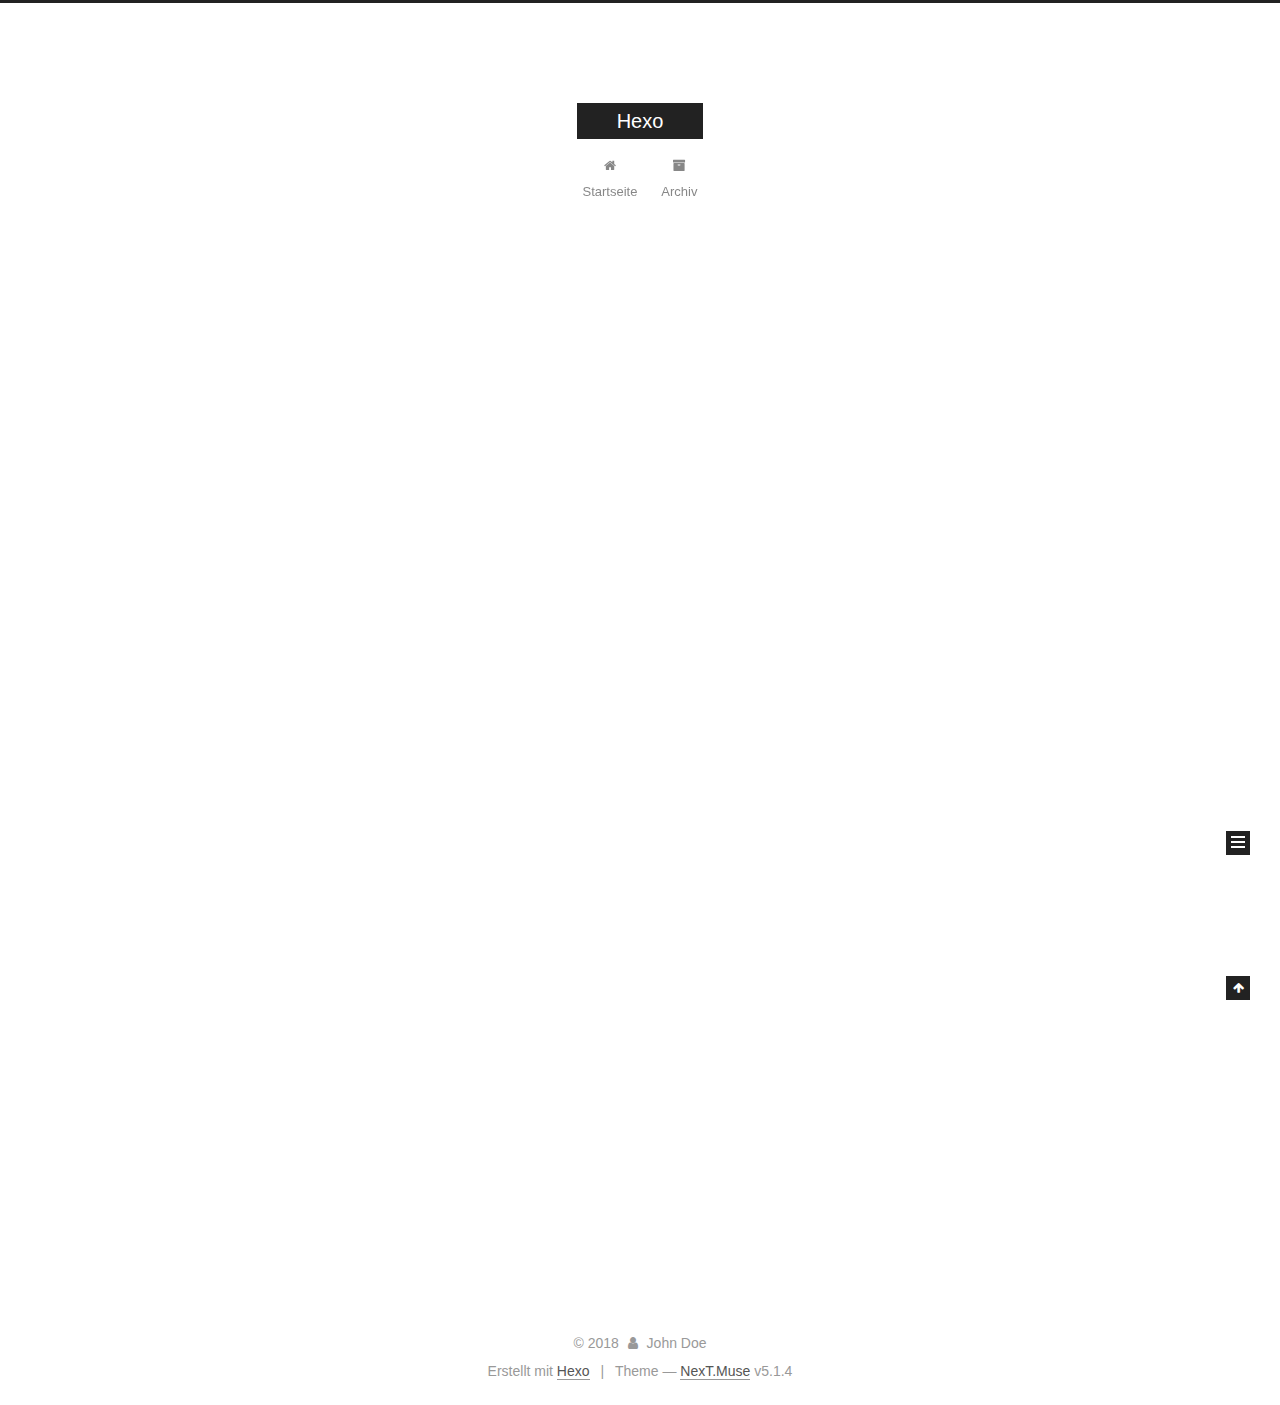
==== index.html @ d3968397 "Site updated: 2018-03-05 13:25:56" ====
<!DOCTYPE html>



  


<html class="theme-next muse use-motion" lang="">
<head>
  <meta charset="UTF-8"/>
<meta http-equiv="X-UA-Compatible" content="IE=edge" />
<meta name="viewport" content="width=device-width, initial-scale=1, maximum-scale=1"/>
<meta name="theme-color" content="#222">









<meta http-equiv="Cache-Control" content="no-transform" />
<meta http-equiv="Cache-Control" content="no-siteapp" />
















  
  
  <link href="/lib/fancybox/source/jquery.fancybox.css?v=2.1.5" rel="stylesheet" type="text/css" />







<link href="/lib/font-awesome/css/font-awesome.min.css?v=4.6.2" rel="stylesheet" type="text/css" />

<link href="/css/main.css?v=5.1.4" rel="stylesheet" type="text/css" />


  <link rel="apple-touch-icon" sizes="180x180" href="/images/apple-touch-icon-next.png?v=5.1.4">


  <link rel="icon" type="image/png" sizes="32x32" href="/images/favicon-32x32-next.png?v=5.1.4">


  <link rel="icon" type="image/png" sizes="16x16" href="/images/favicon-16x16-next.png?v=5.1.4">


  <link rel="mask-icon" href="/images/logo.svg?v=5.1.4" color="#222">





  <meta name="keywords" content="Hexo, NexT" />










<meta property="og:type" content="website">
<meta property="og:title" content="Hexo">
<meta property="og:url" content="https://ryanluoxu.github.io/index.html">
<meta property="og:site_name" content="Hexo">
<meta name="twitter:card" content="summary">
<meta name="twitter:title" content="Hexo">



<script type="text/javascript" id="hexo.configurations">
  var NexT = window.NexT || {};
  var CONFIG = {
    root: '/',
    scheme: 'Muse',
    version: '5.1.4',
    sidebar: {"position":"left","display":"post","offset":12,"b2t":false,"scrollpercent":false,"onmobile":false},
    fancybox: true,
    tabs: true,
    motion: {"enable":true,"async":false,"transition":{"post_block":"fadeIn","post_header":"slideDownIn","post_body":"slideDownIn","coll_header":"slideLeftIn","sidebar":"slideUpIn"}},
    duoshuo: {
      userId: '0',
      author: 'Author'
    },
    algolia: {
      applicationID: '',
      apiKey: '',
      indexName: '',
      hits: {"per_page":10},
      labels: {"input_placeholder":"Search for Posts","hits_empty":"We didn't find any results for the search: ${query}","hits_stats":"${hits} results found in ${time} ms"}
    }
  };
</script>



  <link rel="canonical" href="https://ryanluoxu.github.io/"/>





  <title>Hexo</title>
  








</head>

<body itemscope itemtype="http://schema.org/WebPage" lang="">

  
  
    
  

  <div class="container sidebar-position-left 
  page-home">
    <div class="headband"></div>

    <header id="header" class="header" itemscope itemtype="http://schema.org/WPHeader">
      <div class="header-inner"><div class="site-brand-wrapper">
  <div class="site-meta ">
    

    <div class="custom-logo-site-title">
      <a href="/"  class="brand" rel="start">
        <span class="logo-line-before"><i></i></span>
        <span class="site-title">Hexo</span>
        <span class="logo-line-after"><i></i></span>
      </a>
    </div>
      
        <p class="site-subtitle"></p>
      
  </div>

  <div class="site-nav-toggle">
    <button>
      <span class="btn-bar"></span>
      <span class="btn-bar"></span>
      <span class="btn-bar"></span>
    </button>
  </div>
</div>

<nav class="site-nav">
  

  
    <ul id="menu" class="menu">
      
        
        <li class="menu-item menu-item-home">
          <a href="/" rel="section">
            
              <i class="menu-item-icon fa fa-fw fa-home"></i> <br />
            
            Startseite
          </a>
        </li>
      
        
        <li class="menu-item menu-item-archives">
          <a href="/archives/" rel="section">
            
              <i class="menu-item-icon fa fa-fw fa-archive"></i> <br />
            
            Archiv
          </a>
        </li>
      

      
    </ul>
  

  
</nav>



 </div>
    </header>

    <main id="main" class="main">
      <div class="main-inner">
        <div class="content-wrap">
          <div id="content" class="content">
            
  <section id="posts" class="posts-expand">
    
      

  

  
  
  

  <article class="post post-type-normal" itemscope itemtype="http://schema.org/Article">
  
  
  
  <div class="post-block">
    <link itemprop="mainEntityOfPage" href="https://ryanluoxu.github.io/2018/03/04/hello-world/">

    <span hidden itemprop="author" itemscope itemtype="http://schema.org/Person">
      <meta itemprop="name" content="John Doe">
      <meta itemprop="description" content="">
      <meta itemprop="image" content="/images/avatar.gif">
    </span>

    <span hidden itemprop="publisher" itemscope itemtype="http://schema.org/Organization">
      <meta itemprop="name" content="Hexo">
    </span>

    
      <header class="post-header">

        
        
          <h1 class="post-title" itemprop="name headline">
                
                <a class="post-title-link" href="/2018/03/04/hello-world/" itemprop="url">Hello World</a></h1>
        

        <div class="post-meta">
          <span class="post-time">
            
              <span class="post-meta-item-icon">
                <i class="fa fa-calendar-o"></i>
              </span>
              
                <span class="post-meta-item-text">Veröffentlicht am</span>
              
              <time title="Post created" itemprop="dateCreated datePublished" datetime="2018-03-04T22:25:29+08:00">
                2018-03-04
              </time>
            

            

            
          </span>

          

          
            
          

          
          

          

          

          

        </div>
      </header>
    

    
    
    
    <div class="post-body" itemprop="articleBody">

      
      

      
        
          
            <p>Welcome to <a href="https://hexo.io/" target="_blank" rel="noopener">Hexo</a>! This is your very first post. Check <a href="https://hexo.io/docs/" target="_blank" rel="noopener">documentation</a> for more info. If you get any problems when using Hexo, you can find the answer in <a href="https://hexo.io/docs/troubleshooting.html" target="_blank" rel="noopener">troubleshooting</a> or you can ask me on <a href="https://github.com/hexojs/hexo/issues" target="_blank" rel="noopener">GitHub</a>.</p>
<h2 id="Quick-Start"><a href="#Quick-Start" class="headerlink" title="Quick Start"></a>Quick Start</h2><h3 id="Create-a-new-post"><a href="#Create-a-new-post" class="headerlink" title="Create a new post"></a>Create a new post</h3><figure class="highlight bash"><table><tr><td class="gutter"><pre><span class="line">1</span><br></pre></td><td class="code"><pre><span class="line">$ hexo new <span class="string">"My New Post"</span></span><br></pre></td></tr></table></figure>
<p>More info: <a href="https://hexo.io/docs/writing.html" target="_blank" rel="noopener">Writing</a></p>
<h3 id="Run-server"><a href="#Run-server" class="headerlink" title="Run server"></a>Run server</h3><figure class="highlight bash"><table><tr><td class="gutter"><pre><span class="line">1</span><br></pre></td><td class="code"><pre><span class="line">$ hexo server</span><br></pre></td></tr></table></figure>
<p>More info: <a href="https://hexo.io/docs/server.html" target="_blank" rel="noopener">Server</a></p>
<h3 id="Generate-static-files"><a href="#Generate-static-files" class="headerlink" title="Generate static files"></a>Generate static files</h3><figure class="highlight bash"><table><tr><td class="gutter"><pre><span class="line">1</span><br></pre></td><td class="code"><pre><span class="line">$ hexo generate</span><br></pre></td></tr></table></figure>
<p>More info: <a href="https://hexo.io/docs/generating.html" target="_blank" rel="noopener">Generating</a></p>
<h3 id="Deploy-to-remote-sites"><a href="#Deploy-to-remote-sites" class="headerlink" title="Deploy to remote sites"></a>Deploy to remote sites</h3><figure class="highlight bash"><table><tr><td class="gutter"><pre><span class="line">1</span><br></pre></td><td class="code"><pre><span class="line">$ hexo deploy</span><br></pre></td></tr></table></figure>
<p>More info: <a href="https://hexo.io/docs/deployment.html" target="_blank" rel="noopener">Deployment</a></p>

          
        
      
    </div>
    
    
    

    

    

    

    <footer class="post-footer">
      

      

      

      
      
        <div class="post-eof"></div>
      
    </footer>
  </div>
  
  
  
  </article>


    
  </section>

  


          </div>
          


          

        </div>
        
          
  
  <div class="sidebar-toggle">
    <div class="sidebar-toggle-line-wrap">
      <span class="sidebar-toggle-line sidebar-toggle-line-first"></span>
      <span class="sidebar-toggle-line sidebar-toggle-line-middle"></span>
      <span class="sidebar-toggle-line sidebar-toggle-line-last"></span>
    </div>
  </div>

  <aside id="sidebar" class="sidebar">
    
    <div class="sidebar-inner">

      

      

      <section class="site-overview-wrap sidebar-panel sidebar-panel-active">
        <div class="site-overview">
          <div class="site-author motion-element" itemprop="author" itemscope itemtype="http://schema.org/Person">
            
              <p class="site-author-name" itemprop="name">John Doe</p>
              <p class="site-description motion-element" itemprop="description"></p>
          </div>

          <nav class="site-state motion-element">

            
              <div class="site-state-item site-state-posts">
              
                <a href="/archives/">
              
                  <span class="site-state-item-count">1</span>
                  <span class="site-state-item-name">Artikel</span>
                </a>
              </div>
            

            

            

          </nav>

          

          

          
          

          
          

          

        </div>
      </section>

      

      

    </div>
  </aside>


        
      </div>
    </main>

    <footer id="footer" class="footer">
      <div class="footer-inner">
        <div class="copyright">&copy; <span itemprop="copyrightYear">2018</span>
  <span class="with-love">
    <i class="fa fa-user"></i>
  </span>
  <span class="author" itemprop="copyrightHolder">John Doe</span>

  
</div>


  <div class="powered-by">Erstellt mit  <a class="theme-link" target="_blank" href="https://hexo.io">Hexo</a></div>



  <span class="post-meta-divider">|</span>



  <div class="theme-info">Theme &mdash; <a class="theme-link" target="_blank" href="https://github.com/iissnan/hexo-theme-next">NexT.Muse</a> v5.1.4</div>




        







        
      </div>
    </footer>

    
      <div class="back-to-top">
        <i class="fa fa-arrow-up"></i>
        
      </div>
    

    

  </div>

  

<script type="text/javascript">
  if (Object.prototype.toString.call(window.Promise) !== '[object Function]') {
    window.Promise = null;
  }
</script>









  












  
  
    <script type="text/javascript" src="/lib/jquery/index.js?v=2.1.3"></script>
  

  
  
    <script type="text/javascript" src="/lib/fastclick/lib/fastclick.min.js?v=1.0.6"></script>
  

  
  
    <script type="text/javascript" src="/lib/jquery_lazyload/jquery.lazyload.js?v=1.9.7"></script>
  

  
  
    <script type="text/javascript" src="/lib/velocity/velocity.min.js?v=1.2.1"></script>
  

  
  
    <script type="text/javascript" src="/lib/velocity/velocity.ui.min.js?v=1.2.1"></script>
  

  
  
    <script type="text/javascript" src="/lib/fancybox/source/jquery.fancybox.pack.js?v=2.1.5"></script>
  


  


  <script type="text/javascript" src="/js/src/utils.js?v=5.1.4"></script>

  <script type="text/javascript" src="/js/src/motion.js?v=5.1.4"></script>



  
  

  

  


  <script type="text/javascript" src="/js/src/bootstrap.js?v=5.1.4"></script>



  


  




	





  





  












  





  

  

  

  
  

  

  

  

</body>
</html>
---- css/main.css ----
/* normalize.css v3.0.2 | MIT License | git.io/normalize */
html {
  font-family: sans-serif; /* 1 */
  -ms-text-size-adjust: 100%; /* 2 */
  -webkit-text-size-adjust: 100%; /* 2 */
}
body {
  margin: 0;
}
article,
aside,
details,
figcaption,
figure,
footer,
header,
hgroup,
main,
menu,
nav,
section,
summary {
  display: block;
}
audio,
canvas,
progress,
video {
  display: inline-block; /* 1 */
  vertical-align: baseline; /* 2 */
}
audio:not([controls]) {
  display: none;
  height: 0;
}
[hidden],
template {
  display: none;
}
a {
  background-color: transparent;
}
a:active,
a:hover {
  outline: 0;
}
abbr[title] {
  border-bottom: 1px dotted;
}
b,
strong {
  font-weight: bold;
}
dfn {
  font-style: italic;
}
h1 {
  font-size: 2em;
  margin: 0.67em 0;
}
mark {
  background: #ff0;
  color: #000;
}
small {
  font-size: 80%;
}
sub,
sup {
  font-size: 75%;
  line-height: 0;
  position: relative;
  vertical-align: baseline;
}
sup {
  top: -0.5em;
}
sub {
  bottom: -0.25em;
}
img {
  border: 0;
}
svg:not(:root) {
  overflow: hidden;
}
figure {
  margin: 1em 40px;
}
hr {
  -moz-box-sizing: content-box;
  box-sizing: content-box;
  height: 0;
}
pre {
  overflow: auto;
}
code,
kbd,
pre,
samp {
  font-family: monospace, monospace;
  font-size: 1em;
}
button,
input,
optgroup,
select,
textarea {
  color: inherit; /* 1 */
  font: inherit; /* 2 */
  margin: 0; /* 3 */
}
button {
  overflow: visible;
}
button,
select {
  text-transform: none;
}
button,
html input[type="button"],
input[type="reset"],
input[type="submit"] {
  -webkit-appearance: button; /* 2 */
  cursor: pointer; /* 3 */
}
button[disabled],
html input[disabled] {
  cursor: default;
}
button::-moz-focus-inner,
input::-moz-focus-inner {
  border: 0;
  padding: 0;
}
input {
  line-height: normal;
}
input[type="checkbox"],
input[type="radio"] {
  box-sizing: border-box; /* 1 */
  padding: 0; /* 2 */
}
input[type="number"]::-webkit-inner-spin-button,
input[type="number"]::-webkit-outer-spin-button {
  height: auto;
}
input[type="search"] {
  -webkit-appearance: textfield; /* 1 */
  -moz-box-sizing: content-box;
  -webkit-box-sizing: content-box; /* 2 */
  box-sizing: content-box;
}
input[type="search"]::-webkit-search-cancel-button,
input[type="search"]::-webkit-search-decoration {
  -webkit-appearance: none;
}
fieldset {
  border: 1px solid #c0c0c0;
  margin: 0 2px;
  padding: 0.35em 0.625em 0.75em;
}
legend {
  border: 0; /* 1 */
  padding: 0; /* 2 */
}
textarea {
  overflow: auto;
}
optgroup {
  font-weight: bold;
}
table {
  border-collapse: collapse;
  border-spacing: 0;
}
td,
th {
  padding: 0;
}
::selection {
  background: #262a30;
  color: #fff;
}
body {
  position: relative;
  font-family: 'Lato', "PingFang SC", "Microsoft YaHei", sans-serif;
  font-size: 14px;
  line-height: 2;
  color: #555;
  background: #fff;
}
@media (max-width: 767px) {
  body {
    padding-right: 0 !important;
  }
}
@media (min-width: 768px) and (max-width: 991px) {
  body {
    padding-right: 0 !important;
  }
}
@media (min-width: 1600px) {
  body {
    font-size: 16px;
  }
}
h1,
h2,
h3,
h4,
h5,
h6 {
  margin: 0;
  padding: 0;
  font-weight: bold;
  line-height: 1.5;
  font-family: 'Lato', "PingFang SC", "Microsoft YaHei", sans-serif;
}
h2,
h3,
h4,
h5,
h6 {
  margin: 20px 0 15px;
}
h1 {
  font-size: 22px;
}
@media (max-width: 767px) {
  h1 {
    font-size: 18px;
  }
}
h2 {
  font-size: 20px;
}
@media (max-width: 767px) {
  h2 {
    font-size: 16px;
  }
}
h3 {
  font-size: 18px;
}
@media (max-width: 767px) {
  h3 {
    font-size: 14px;
  }
}
h4 {
  font-size: 16px;
}
@media (max-width: 767px) {
  h4 {
    font-size: 12px;
  }
}
h5 {
  font-size: 14px;
}
@media (max-width: 767px) {
  h5 {
    font-size: 10px;
  }
}
h6 {
  font-size: 12px;
}
@media (max-width: 767px) {
  h6 {
    font-size: 8px;
  }
}
p {
  margin: 0 0 20px 0;
}
a {
  color: #555;
  text-decoration: none;
  outline: none;
  border-bottom: 1px solid #999;
  word-wrap: break-word;
}
a:hover {
  color: #222;
  border-bottom-color: #222;
}
blockquote {
  margin: 0;
  padding: 0;
}
img {
  display: block;
  margin: auto;
  max-width: 100%;
  height: auto;
}
hr {
  margin: 40px 0;
  height: 3px;
  border: none;
  background-color: #ddd;
  background-image: repeating-linear-gradient(-45deg, #fff, #fff 4px, transparent 4px, transparent 8px);
}
blockquote {
  padding: 0 15px;
  color: #666;
  border-left: 4px solid #ddd;
}
blockquote cite::before {
  content: "-";
  padding: 0 5px;
}
dt {
  font-weight: 700;
}
dd {
  margin: 0;
  padding: 0;
}
kbd {
  border: 1px solid #ccc;
  border-radius: 0.2em;
  box-shadow: 0.1em 0.1em 0.2em rgba(0,0,0,0.1);
  background-color: #f9f9f9;
  font-family: inherit;
  background-image: -webkit-linear-gradient(top, #eee, #fff, #eee);
  padding: 0.1em 0.3em;
  white-space: nowrap;
}
.text-left {
  text-align: left;
}
.text-center {
  text-align: center;
}
.text-right {
  text-align: right;
}
.text-justify {
  text-align: justify;
}
.text-nowrap {
  white-space: nowrap;
}
.text-lowercase {
  text-transform: lowercase;
}
.text-uppercase {
  text-transform: uppercase;
}
.text-capitalize {
  text-transform: capitalize;
}
.center-block {
  display: block;
  margin-left: auto;
  margin-right: auto;
}
.clearfix:before,
.clearfix:after {
  content: " ";
  display: table;
}
.clearfix:after {
  clear: both;
}
.pullquote {
  width: 45%;
}
.pullquote.left {
  float: left;
  margin-left: 5px;
  margin-right: 10px;
}
.pullquote.right {
  float: right;
  margin-left: 10px;
  margin-right: 5px;
}
.affix.affix.affix {
  position: fixed;
}
.translation {
  margin-top: -20px;
  font-size: 14px;
  color: #999;
}
.scrollbar-measure {
  width: 100px;
  height: 100px;
  overflow: scroll;
  position: absolute;
  top: -9999px;
}
.use-motion .motion-element {
  opacity: 0;
}
table {
  margin: 20px 0;
  width: 100%;
  border-collapse: collapse;
  border-spacing: 0;
  border: 1px solid #ddd;
  font-size: 14px;
  table-layout: fixed;
  word-wrap: break-all;
}
table>tbody>tr:nth-of-type(odd) {
  background-color: #f9f9f9;
}
table>tbody>tr:hover {
  background-color: #f5f5f5;
}
caption,
th,
td {
  padding: 8px;
  text-align: left;
  vertical-align: middle;
  font-weight: normal;
}
th,
td {
  border-bottom: 3px solid #ddd;
  border-right: 1px solid #eee;
}
th {
  padding-bottom: 10px;
  font-weight: 700;
}
td {
  border-bottom-width: 1px;
}
html,
body {
  height: 100%;
}
.container {
  position: relative;
  min-height: 100%;
}
.header-inner {
  margin: 0 auto;
  padding: 100px 0 70px;
  width: 700px;
}
@media (min-width: 1600px) {
  .container .header-inner {
    width: 900px;
  }
}
.main {
  padding-bottom: 150px;
}
.main-inner {
  margin: 0 auto;
  width: 700px;
}
@media (min-width: 1600px) {
  .container .main-inner {
    width: 900px;
  }
}
.footer {
  position: absolute;
  left: 0;
  bottom: 0;
  width: 100%;
  min-height: 50px;
}
.footer-inner {
  box-sizing: border-box;
  margin: 20px auto;
  width: 700px;
}
@media (min-width: 1600px) {
  .container .footer-inner {
    width: 900px;
  }
}
pre,
.highlight {
  overflow: auto;
  margin: 20px 0;
  padding: 0;
  font-size: 13px;
  color: #4d4d4c;
  background: #f7f7f7;
  line-height: 1.6;
}
pre,
code {
  font-family: consolas, Menlo, "PingFang SC", "Microsoft YaHei", monospace;
}
code {
  padding: 2px 4px;
  word-wrap: break-word;
  color: #555;
  background: #eee;
  border-radius: 3px;
  font-size: 13px;
}
pre {
  padding: 10px;
}
pre code {
  padding: 0;
  color: #4d4d4c;
  background: none;
  text-shadow: none;
}
.highlight {
  border-radius: 1px;
}
.highlight pre {
  border: none;
  margin: 0;
  padding: 10px 0;
}
.highlight table {
  margin: 0;
  width: auto;
  border: none;
}
.highlight td {
  border: none;
  padding: 0;
}
.highlight figcaption {
  font-size: 1em;
  color: #4d4d4c;
  line-height: 1em;
  margin-bottom: 1em;
}
.highlight figcaption:before,
.highlight figcaption:after {
  content: " ";
  display: table;
}
.highlight figcaption:after {
  clear: both;
}
.highlight figcaption a {
  float: right;
  color: #4d4d4c;
}
.highlight figcaption a:hover {
  border-bottom-color: #4d4d4c;
}
.highlight .gutter pre {
  padding-left: 10px;
  padding-right: 10px;
  color: #869194;
  text-align: right;
  background-color: #eff2f3;
}
.highlight .code pre {
  width: 100%;
  padding-left: 10px;
  padding-right: 10px;
  background-color: #f7f7f7;
}
.highlight .line {
  height: 20px;
}
.gutter {
  -webkit-user-select: none;
  -moz-user-select: none;
  -ms-user-select: none;
  user-select: none;
}
.gist table {
  width: auto;
}
.gist table td {
  border: none;
}
pre .deletion {
  background: #fdd;
}
pre .addition {
  background: #dfd;
}
pre .meta {
  color: #8959a8;
}
pre .comment {
  color: #8e908c;
}
pre .variable,
pre .attribute,
pre .tag,
pre .regexp,
pre .ruby .constant,
pre .xml .tag .title,
pre .xml .pi,
pre .xml .doctype,
pre .html .doctype,
pre .css .id,
pre .css .class,
pre .css .pseudo {
  color: #c82829;
}
pre .number,
pre .preprocessor,
pre .built_in,
pre .literal,
pre .params,
pre .constant,
pre .command {
  color: #f5871f;
}
pre .ruby .class .title,
pre .css .rules .attribute,
pre .string,
pre .value,
pre .inheritance,
pre .header,
pre .ruby .symbol,
pre .xml .cdata,
pre .special,
pre .number,
pre .formula {
  color: #718c00;
}
pre .title,
pre .css .hexcolor {
  color: #3e999f;
}
pre .function,
pre .python .decorator,
pre .python .title,
pre .ruby .function .title,
pre .ruby .title .keyword,
pre .perl .sub,
pre .javascript .title,
pre .coffeescript .title {
  color: #4271ae;
}
pre .keyword,
pre .javascript .function {
  color: #8959a8;
}
.full-image.full-image.full-image.full-image {
  border: none;
  max-width: 100%;
  width: auto;
  margin: 20px auto 25px;
}
@media (min-width: 992px) {
  .full-image.full-image.full-image.full-image {
    max-width: none;
    width: 110%;
    margin: 25px -5%;
  }
}
.blockquote-center,
.page-home .post-type-quote blockquote,
.page-post-detail .post-type-quote blockquote {
  position: relative;
  margin: 40px 0;
  padding: 0;
  border-left: none;
  text-align: center;
}
.blockquote-center::before,
.page-home .post-type-quote blockquote::before,
.page-post-detail .post-type-quote blockquote::before,
.blockquote-center::after,
.page-home .post-type-quote blockquote::after,
.page-post-detail .post-type-quote blockquote::after {
  position: absolute;
  content: ' ';
  display: block;
  width: 100%;
  height: 24px;
  opacity: 0.2;
  background-repeat: no-repeat;
  background-position: 0 -6px;
  background-size: 22px 22px;
}
.blockquote-center::before,
.page-home .post-type-quote blockquote::before,
.page-post-detail .post-type-quote blockquote::before {
  top: -20px;
  background-image: url("../images/quote-l.svg");
  border-top: 1px solid #ccc;
}
.blockquote-center::after,
.page-home .post-type-quote blockquote::after,
.page-post-detail .post-type-quote blockquote::after {
  bottom: -20px;
  background-image: url("../images/quote-r.svg");
  border-bottom: 1px solid #ccc;
  background-position: 100% 8px;
}
.blockquote-center p,
.page-home .post-type-quote blockquote p,
.page-post-detail .post-type-quote blockquote p,
.blockquote-center div,
.page-home .post-type-quote blockquote div,
.page-post-detail .post-type-quote blockquote div {
  text-align: center;
}
.post .post-body .group-picture img {
  box-sizing: border-box;
  padding: 0 3px;
  border: none;
}
.post .group-picture-row {
  overflow: hidden;
  margin-top: 6px;
}
.post .group-picture-row:first-child {
  margin-top: 0;
}
.post .group-picture-column {
  float: left;
}
.page-post-detail .post-body .group-picture-column {
  float: none;
  margin-top: 10px;
  width: auto !important;
}
.page-post-detail .post-body .group-picture-column img {
  margin: 0 auto;
}
.page-archive .group-picture-container {
  overflow: hidden;
}
.page-archive .group-picture-row {
  float: left;
}
.page-archive .group-picture-row:first-child {
  margin-top: 6px;
}
.page-archive .group-picture-column {
  max-width: 150px;
  max-height: 150px;
}
.post-body .note {
  position: relative;
  padding: 15px;
  margin-bottom: 20px;
  border: 1px solid #eee;
  border-left-width: 5px;
  border-radius: 3px;
}
.post-body .note h2,
.post-body .note h3,
.post-body .note h4,
.post-body .note h5,
.post-body .note h6 {
  margin-top: 0;
  margin-bottom: 0;
  border-bottom: initial;
  padding-top: 0 !important;
}
.post-body .note p:first-child,
.post-body .note ul:first-child,
.post-body .note ol:first-child,
.post-body .note table:first-child,
.post-body .note pre:first-child,
.post-body .note blockquote:first-child {
  margin-top: 0;
}
.post-body .note p:last-child,
.post-body .note ul:last-child,
.post-body .note ol:last-child,
.post-body .note table:last-child,
.post-body .note pre:last-child,
.post-body .note blockquote:last-child {
  margin-bottom: 0;
}
.post-body .note.default {
  border-left-color: #777;
}
.post-body .note.default h2,
.post-body .note.default h3,
.post-body .note.default h4,
.post-body .note.default h5,
.post-body .note.default h6 {
  color: #777;
}
.post-body .note.primary {
  border-left-color: #6f42c1;
}
.post-body .note.primary h2,
.post-body .note.primary h3,
.post-body .note.primary h4,
.post-body .note.primary h5,
.post-body .note.primary h6 {
  color: #6f42c1;
}
.post-body .note.info {
  border-left-color: #428bca;
}
.post-body .note.info h2,
.post-body .note.info h3,
.post-body .note.info h4,
.post-body .note.info h5,
.post-body .note.info h6 {
  color: #428bca;
}
.post-body .note.success {
  border-left-color: #5cb85c;
}
.post-body .note.success h2,
.post-body .note.success h3,
.post-body .note.success h4,
.post-body .note.success h5,
.post-body .note.success h6 {
  color: #5cb85c;
}
.post-body .note.warning {
  border-left-color: #f0ad4e;
}
.post-body .note.warning h2,
.post-body .note.warning h3,
.post-body .note.warning h4,
.post-body .note.warning h5,
.post-body .note.warning h6 {
  color: #f0ad4e;
}
.post-body .note.danger {
  border-left-color: #d9534f;
}
.post-body .note.danger h2,
.post-body .note.danger h3,
.post-body .note.danger h4,
.post-body .note.danger h5,
.post-body .note.danger h6 {
  color: #d9534f;
}
.post-body .label {
  display: inline;
  padding: 0 2px;
  white-space: nowrap;
}
.post-body .label.default {
  background-color: #f0f0f0;
}
.post-body .label.primary {
  background-color: #efe6f7;
}
.post-body .label.info {
  background-color: #e5f2f8;
}
.post-body .label.success {
  background-color: #e7f4e9;
}
.post-body .label.warning {
  background-color: #fcf6e1;
}
.post-body .label.danger {
  background-color: #fae8eb;
}
.post-body .tabs {
  position: relative;
  display: block;
  margin-bottom: 20px;
  padding-top: 10px;
}
.post-body .tabs ul.nav-tabs {
  margin: 0;
  padding: 0;
  display: flex;
  margin-bottom: -1px;
}
@media (max-width: 413px) {
  .post-body .tabs ul.nav-tabs {
    display: block;
    margin-bottom: 5px;
  }
}
.post-body .tabs ul.nav-tabs li.tab {
  list-style-type: none !important;
  margin: 0 0.25em 0 0;
  border-top: 3px solid transparent;
  border-left: 1px solid transparent;
  border-right: 1px solid transparent;
}
@media (max-width: 413px) {
  .post-body .tabs ul.nav-tabs li.tab {
    margin: initial;
    border-top: 1px solid transparent;
    border-left: 3px solid transparent;
    border-right: 1px solid transparent;
    border-bottom: 1px solid transparent;
  }
}
.post-body .tabs ul.nav-tabs li.tab a {
  outline: 0;
  border-bottom: initial;
  display: block;
  line-height: 1.8em;
  padding: 0.25em 0.75em;
  transition-duration: 0.2s;
  transition-timing-function: ease-out;
  transition-delay: 0s;
}
.post-body .tabs ul.nav-tabs li.tab a i {
  width: 1.285714285714286em;
}
.post-body .tabs ul.nav-tabs li.tab.active {
  border-top: 3px solid #fc6423;
  border-left: 1px solid #ddd;
  border-right: 1px solid #ddd;
  background-color: #fff;
}
@media (max-width: 413px) {
  .post-body .tabs ul.nav-tabs li.tab.active {
    border-top: 1px solid #ddd;
    border-left: 3px solid #fc6423;
    border-right: 1px solid #ddd;
    border-bottom: 1px solid #ddd;
  }
}
.post-body .tabs ul.nav-tabs li.tab.active a {
  cursor: default;
  color: #555;
}
.post-body .tabs .tab-content {
  background-color: #fff;
}
.post-body .tabs .tab-content .tab-pane {
  border: 1px solid #ddd;
  padding: 20px 20px 0 20px;
}
.post-body .tabs .tab-content .tab-pane:not(.active) {
  display: none !important;
}
.post-body .tabs .tab-content .tab-pane.active {
  display: block !important;
}
.btn {
  display: inline-block;
  padding: 0 20px;
  font-size: 14px;
  color: #fff;
  background: #222;
  border: 2px solid #222;
  text-decoration: none;
  border-radius: 0;
  transition-property: background-color;
  transition-duration: 0.2s;
  transition-timing-function: ease-in-out;
  transition-delay: 0s;
  line-height: 2;
}
.btn:hover {
  border-color: #222;
  color: #222;
  background: #fff;
}
.btn +.btn {
  margin: 0 0 8px 8px;
}
.btn .fa-fw {
  width: 1.285714285714286em;
  text-align: left;
}
.btn-bar {
  display: block;
  width: 22px;
  height: 2px;
  background: #555;
  border-radius: 1px;
}
.btn-bar+.btn-bar {
  margin-top: 4px;
}
.pagination {
  margin: 120px 0 40px;
  text-align: center;
  border-top: 1px solid #eee;
}
.page-number-basic,
.pagination .prev,
.pagination .next,
.pagination .page-number,
.pagination .space {
  display: inline-block;
  position: relative;
  top: -1px;
  margin: 0 10px;
  padding: 0 11px;
}
@media (max-width: 767px) {
  .page-number-basic,
  .pagination .prev,
  .pagination .next,
  .pagination .page-number,
  .pagination .space {
    margin: 0 5px;
  }
}
.pagination .prev,
.pagination .next,
.pagination .page-number {
  border-bottom: 0;
  border-top: 1px solid #eee;
  transition-property: border-color;
  transition-duration: 0.2s;
  transition-timing-function: ease-in-out;
  transition-delay: 0s;
}
.pagination .prev:hover,
.pagination .next:hover,
.pagination .page-number:hover {
  border-top-color: #222;
}
.pagination .space {
  padding: 0;
  margin: 0;
}
.pagination .prev {
  margin-left: 0;
}
.pagination .next {
  margin-right: 0;
}
.pagination .page-number.current {
  color: #fff;
  background: #ccc;
  border-top-color: #ccc;
}
@media (max-width: 767px) {
  .pagination {
    border-top: none;
  }
  .pagination .prev,
  .pagination .next,
  .pagination .page-number {
    margin-bottom: 10px;
    border-top: 0;
    border-bottom: 1px solid #eee;
    padding: 0 10px;
  }
  .pagination .prev:hover,
  .pagination .next:hover,
  .pagination .page-number:hover {
    border-bottom-color: #222;
  }
}
.comments {
  margin: 60px 20px 0;
}
.tag-cloud {
  text-align: center;
}
.tag-cloud a {
  display: inline-block;
  margin: 10px;
}
.back-to-top {
  box-sizing: border-box;
  position: fixed;
  bottom: -100px;
  right: 30px;
  z-index: 1050;
  padding: 0 6px;
  width: 24px;
  background: #222;
  font-size: 12px;
  opacity: 1;
  color: #fff;
  cursor: pointer;
  text-align: center;
  -webkit-transform: translateZ(0);
  transition-property: bottom;
  transition-duration: 0.2s;
  transition-timing-function: ease-in-out;
  transition-delay: 0s;
}
@media (min-width: 768px) and (max-width: 991px) {
  .back-to-top {
    display: none !important;
  }
}
@media (max-width: 767px) {
  .back-to-top {
    display: none !important;
  }
}
.back-to-top.back-to-top-on {
  bottom: 19px;
}
.header {
  background: transparent;
}
.header-inner {
  position: relative;
}
.headband {
  height: 3px;
  background: #222;
}
.site-meta {
  margin: 0;
  text-align: center;
}
@media (max-width: 767px) {
  .site-meta {
    text-align: center;
  }
}
.brand {
  position: relative;
  display: inline-block;
  padding: 0 40px;
  color: #fff;
  background: #222;
  border-bottom: none;
}
.brand:hover {
  color: #fff;
}
.logo {
  display: inline-block;
  margin-right: 5px;
  line-height: 36px;
  vertical-align: top;
}
.site-title {
  display: inline-block;
  vertical-align: top;
  line-height: 36px;
  font-size: 20px;
  font-weight: normal;
  font-family: 'Lato', "PingFang SC", "Microsoft YaHei", sans-serif;
}
.site-subtitle {
  margin-top: 10px;
  font-size: 13px;
  color: #999;
}
.use-motion .brand {
  opacity: 0;
}
.use-motion .logo,
.use-motion .site-title,
.use-motion .site-subtitle {
  opacity: 0;
  position: relative;
  top: -10px;
}
.site-nav-toggle {
  display: none;
  position: absolute;
  top: 10px;
  left: 10px;
}
@media (max-width: 767px) {
  .site-nav-toggle {
    display: block;
  }
}
.site-nav-toggle button {
  margin-top: 2px;
  padding: 9px 10px;
  background: transparent;
  border: none;
}
@media (max-width: 767px) {
  .site-nav {
    display: none;
    margin: 0 -10px;
    padding: 0 10px;
    clear: both;
    border-top: 1px solid #ddd;
  }
}
@media (min-width: 768px) and (max-width: 991px) {
  .site-nav {
    display: block !important;
  }
}
@media (min-width: 992px) {
  .site-nav {
    display: block !important;
  }
}
.menu {
  margin-top: 20px;
  padding-left: 0;
  text-align: center;
}
.menu .menu-item {
  display: inline-block;
  margin: 0 10px;
  list-style: none;
}
@media screen and (max-width: 767px) {
  .menu .menu-item {
    margin-top: 10px;
  }
}
.menu .menu-item a {
  display: block;
  font-size: 13px;
  line-height: inherit;
  border-bottom: 1px solid transparent;
  transition-property: border-color;
  transition-duration: 0.2s;
  transition-timing-function: ease-in-out;
  transition-delay: 0s;
}
.menu .menu-item a:hover {
  border-bottom-color: #222;
}
.menu .menu-item .fa {
  margin-right: 5px;
}
.use-motion .menu-item {
  opacity: 0;
}
.post-body {
  font-family: 'Lato', "PingFang SC", "Microsoft YaHei", sans-serif;
}
@media (max-width: 767px) {
  .post-body {
    word-break: break-word;
  }
}
.post-body .fancybox img {
  display: block !important;
  margin: 0 auto;
  cursor: pointer;
  cursor: zoom-in;
  cursor: -webkit-zoom-in;
}
.post-body .image-caption,
.post-body .figure .caption {
  margin: -20px auto 15px;
  text-align: center;
  font-size: 14px;
  color: #999;
  font-weight: bold;
  line-height: 1;
}
.post-sticky-flag {
  display: inline-block;
  font-size: 16px;
  -ms-transform: rotate(30deg);
  -webkit-transform: rotate(30deg);
  -moz-transform: rotate(30deg);
  -ms-transform: rotate(30deg);
  -o-transform: rotate(30deg);
  transform: rotate(30deg);
}
.use-motion .post-block,
.use-motion .pagination,
.use-motion .comments {
  opacity: 0;
}
.use-motion .post-header {
  opacity: 0;
}
.use-motion .post-body {
  opacity: 0;
}
.use-motion .collection-title {
  opacity: 0;
}
.posts-expand {
  padding-top: 40px;
}
@media (max-width: 767px) {
  .posts-expand {
    margin: 0 20px;
  }
  .post-body pre .gutter pre {
    padding-right: 10px;
  }
  .post-body .highlight {
    margin-left: 0px;
    margin-right: 0px;
    padding: 0;
  }
  .post-body .highlight .gutter pre {
    padding-right: 10px;
  }
}
@media (min-width: 992px) {
  .posts-expand .post-body {
    text-align: justify;
  }
}
.posts-expand .post-body h2,
.posts-expand .post-body h3,
.posts-expand .post-body h4,
.posts-expand .post-body h5,
.posts-expand .post-body h6 {
  padding-top: 10px;
}
.posts-expand .post-body h2 .header-anchor,
.posts-expand .post-body h3 .header-anchor,
.posts-expand .post-body h4 .header-anchor,
.posts-expand .post-body h5 .header-anchor,
.posts-expand .post-body h6 .header-anchor {
  float: right;
  margin-left: 10px;
  color: #ccc;
  border-bottom-style: none;
  visibility: hidden;
}
.posts-expand .post-body h2 .header-anchor:hover,
.posts-expand .post-body h3 .header-anchor:hover,
.posts-expand .post-body h4 .header-anchor:hover,
.posts-expand .post-body h5 .header-anchor:hover,
.posts-expand .post-body h6 .header-anchor:hover {
  color: inherit;
}
.posts-expand .post-body h2:hover .header-anchor,
.posts-expand .post-body h3:hover .header-anchor,
.posts-expand .post-body h4:hover .header-anchor,
.posts-expand .post-body h5:hover .header-anchor,
.posts-expand .post-body h6:hover .header-anchor {
  visibility: visible;
}
.posts-expand .post-body ul li {
  list-style: circle;
}
.posts-expand .post-body img {
  box-sizing: border-box;
  margin: auto;
  padding: 3px;
  border: 1px solid #ddd;
}
.posts-expand .post-body .fancybox img {
  margin: 0 auto 25px;
}
@media (max-width: 767px) {
  .posts-collapse {
    margin: 0 20px;
  }
  .posts-collapse .post-title,
  .posts-collapse .post-meta {
    display: block;
    width: auto;
    text-align: left;
  }
}
.posts-collapse {
  position: relative;
  z-index: 1010;
  margin-left: 55px;
}
.posts-collapse::after {
  content: " ";
  position: absolute;
  top: 20px;
  left: 0;
  margin-left: -2px;
  width: 4px;
  height: 100%;
  background: #f5f5f5;
  z-index: -1;
}
@media (max-width: 767px) {
  .posts-collapse {
    margin: 0 20px;
  }
}
.posts-collapse .collection-title {
  position: relative;
  margin: 60px 0;
}
.posts-collapse .collection-title h1,
.posts-collapse .collection-title h2 {
  margin-left: 20px;
}
.posts-collapse .collection-title small {
  color: #bbb;
  margin-left: 5px;
}
.posts-collapse .collection-title::before {
  content: " ";
  position: absolute;
  left: 0;
  top: 50%;
  margin-left: -4px;
  margin-top: -4px;
  width: 8px;
  height: 8px;
  background: #bbb;
  border-radius: 50%;
}
.posts-collapse .post {
  margin: 30px 0;
}
.posts-collapse .post-header {
  position: relative;
  transition-duration: 0.2s;
  transition-timing-function: ease-in-out;
  transition-delay: 0s;
  transition-property: border;
  border-bottom: 1px dashed #ccc;
}
.posts-collapse .post-header::before {
  content: " ";
  position: absolute;
  left: 0;
  top: 12px;
  width: 6px;
  height: 6px;
  margin-left: -4px;
  background: #bbb;
  border-radius: 50%;
  border: 1px solid #fff;
  transition-duration: 0.2s;
  transition-timing-function: ease-in-out;
  transition-delay: 0s;
  transition-property: background;
}
.posts-collapse .post-header:hover {
  border-bottom-color: #666;
}
.posts-collapse .post-header:hover::before {
  background: #222;
}
.posts-collapse .post-meta {
  position: absolute;
  font-size: 12px;
  left: 20px;
  top: 5px;
}
.posts-collapse .post-comments-count {
  display: none;
}
.posts-collapse .post-title {
  margin-left: 60px;
  font-size: 16px;
  font-weight: normal;
  line-height: inherit;
}
.posts-collapse .post-title::after {
  margin-left: 3px;
  opacity: 0.6;
}
.posts-collapse .post-title a {
  color: #666;
  border-bottom: none;
}
.page-home .post-type-quote .post-header,
.page-post-detail .post-type-quote .post-header,
.page-home .post-type-quote .post-tags,
.page-post-detail .post-type-quote .post-tags {
  display: none;
}
.posts-expand .post-title {
  text-align: center;
  word-break: break-word;
  font-weight: 400;
}
.posts-expand .post-title-link {
  display: inline-block;
  position: relative;
  color: #555;
  border-bottom: none;
  line-height: 1.2;
  vertical-align: top;
}
.posts-expand .post-title-link::before {
  content: "";
  position: absolute;
  width: 100%;
  height: 2px;
  bottom: 0;
  left: 0;
  background-color: #000;
  visibility: hidden;
  -webkit-transform: scaleX(0);
  -moz-transform: scaleX(0);
  -ms-transform: scaleX(0);
  -o-transform: scaleX(0);
  transform: scaleX(0);
  transition-duration: 0.2s;
  transition-timing-function: ease-in-out;
  transition-delay: 0s;
}
.posts-expand .post-title-link:hover::before {
  visibility: visible;
  -webkit-transform: scaleX(1);
  -moz-transform: scaleX(1);
  -ms-transform: scaleX(1);
  -o-transform: scaleX(1);
  transform: scaleX(1);
}
.posts-expand .post-title-link .fa {
  font-size: 16px;
}
.posts-expand .post-meta {
  margin: 3px 0 60px 0;
  color: #999;
  font-family: 'Lato', "PingFang SC", "Microsoft YaHei", sans-serif;
  font-size: 12px;
  text-align: center;
}
.posts-expand .post-meta .post-category-list {
  display: inline-block;
  margin: 0;
  padding: 3px;
}
.posts-expand .post-meta .post-category-list-link {
  color: #999;
}
.posts-expand .post-meta .post-description {
  font-size: 14px;
  margin-top: 2px;
}
.post-meta-divider {
  margin: 0 0.5em;
}
.post-meta-item-icon {
  margin-right: 3px;
}
@media (min-width: 768px) and (max-width: 991px) {
  .post-meta-item-icon {
    display: inline-block;
  }
}
@media (max-width: 767px) {
  .post-meta-item-icon {
    display: inline-block;
  }
}
@media (min-width: 768px) and (max-width: 991px) {
  .post-meta-item-text {
    display: none;
  }
}
@media (max-width: 767px) {
  .post-meta-item-text {
    display: none;
  }
}
@media (max-width: 767px) {
  .posts-expand .post-comments-count {
    display: none;
  }
}
.post-button {
  margin-top: 40px;
}
.posts-expand .post-tags {
  margin-top: 40px;
  text-align: center;
}
.posts-expand .post-tags a {
  display: inline-block;
  margin-right: 10px;
  font-size: 13px;
}
.post-nav {
  display: table;
  margin-top: 15px;
  width: 100%;
  border-top: 1px solid #eee;
}
.post-nav-divider {
  display: table-cell;
  width: 10%;
}
.post-nav-item {
  display: table-cell;
  padding: 10px 0 0 0;
  width: 45%;
  vertical-align: top;
}
.post-nav-item a {
  position: relative;
  display: block;
  line-height: 25px;
  font-size: 14px;
  color: #555;
  border-bottom: none;
}
.post-nav-item a:hover {
  color: #222;
  border-bottom: none;
}
.post-nav-item a:active {
  top: 2px;
}
.post-nav-item .fa {
  position: absolute;
  top: 8px;
  left: 0;
  font-size: 12px;
}
.post-nav-next a {
  padding-left: 15px;
}
.post-nav-prev {
  text-align: right;
}
.post-nav-prev a {
  padding-right: 15px;
}
.post-nav-prev .fa {
  right: 0;
  left: auto;
}
.posts-expand .post-eof {
  display: block;
  margin: 80px auto 60px;
  width: 8%;
  height: 1px;
  background: #ccc;
  text-align: center;
}
.post:last-child .post-eof.post-eof.post-eof {
  display: none;
}
.post-gallery {
  display: table;
  table-layout: fixed;
  width: 100%;
  border-collapse: separate;
}
.post-gallery-row {
  display: table-row;
}
.post-gallery .post-gallery-img {
  display: table-cell;
  text-align: center;
  vertical-align: middle;
  border: none;
}
.post-gallery .post-gallery-img img {
  max-width: 100%;
  max-height: 100%;
  border: none;
}
.fancybox-close,
.fancybox-close:hover {
  border: none;
}
.rtl.post-body p,
.rtl.post-body a,
.rtl.post-body h1,
.rtl.post-body h2,
.rtl.post-body h3,
.rtl.post-body h4,
.rtl.post-body h5,
.rtl.post-body h6,
.rtl.post-body li,
.rtl.post-body ul,
.rtl.post-body ol {
  direction: rtl;
  font-family: UKIJ Ekran;
}
.rtl.post-title {
  font-family: UKIJ Ekran;
}
.sidebar {
  position: fixed;
  right: 0;
  top: 0;
  bottom: 0;
  width: 0;
  z-index: 1040;
  box-shadow: inset 0 2px 6px #000;
  background: #222;
  -webkit-transform: translateZ(0);
}
.sidebar a {
  color: #999;
  border-bottom-color: #555;
}
.sidebar a:hover {
  color: #eee;
}
@media (min-width: 768px) and (max-width: 991px) {
  .sidebar {
    display: none !important;
  }
}
@media (max-width: 767px) {
  .sidebar {
    display: none !important;
  }
}
.sidebar-inner {
  position: relative;
  padding: 20px 10px;
  color: #999;
  text-align: center;
}
.site-overview-wrap {
  overflow: hidden;
}
.site-overview {
  overflow-y: auto;
  overflow-x: hidden;
}
.sidebar-toggle {
  position: fixed;
  right: 30px;
  bottom: 45px;
  width: 14px;
  height: 14px;
  padding: 5px;
  background: #222;
  line-height: 0;
  z-index: 1050;
  cursor: pointer;
  -webkit-transform: translateZ(0);
}
@media (min-width: 768px) and (max-width: 991px) {
  .sidebar-toggle {
    display: none !important;
  }
}
@media (max-width: 767px) {
  .sidebar-toggle {
    display: none !important;
  }
}
.sidebar-toggle-line {
  position: relative;
  display: inline-block;
  vertical-align: top;
  height: 2px;
  width: 100%;
  background: #fff;
  margin-top: 3px;
}
.sidebar-toggle-line:first-child {
  margin-top: 0;
}
.site-author-image {
  display: block;
  margin: 0 auto;
  padding: 2px;
  max-width: 96px;
  height: auto;
  border: 2px solid #333;
}
.site-author-name {
  margin: 5px 0 0;
  text-align: center;
  color: #f5f5f5;
  font-weight: normal;
}
.site-description {
  margin-top: 5px;
  text-align: center;
  font-size: 14px;
  color: #999;
}
.site-state {
  overflow: hidden;
  line-height: 1.4;
  white-space: nowrap;
  text-align: center;
}
.site-state-item {
  display: inline-block;
  padding: 0 15px;
  border-left: 1px solid #333;
}
.site-state-item:first-child {
  border-left: none;
}
.site-state-item a {
  border-bottom: none;
}
.site-state-item-count {
  display: block;
  text-align: center;
  color: inherit;
  font-weight: 600;
  font-size: 18px;
}
.site-state-item-name {
  font-size: 13px;
  color: inherit;
}
.feed-link {
  margin-top: 20px;
}
.feed-link a {
  display: inline-block;
  padding: 0 15px;
  color: #fc6423;
  border: 1px solid #fc6423;
  border-radius: 4px;
}
.feed-link a i {
  color: #fc6423;
  font-size: 14px;
}
.feed-link a:hover {
  color: #fff;
  background: #fc6423;
}
.feed-link a:hover i {
  color: #fff;
}
.links-of-author {
  margin-top: 20px;
}
.links-of-author a {
  display: inline-block;
  vertical-align: middle;
  margin-right: 10px;
  margin-bottom: 10px;
  border-bottom-color: #555;
  font-size: 13px;
}
.links-of-author a:before {
  display: inline-block;
  vertical-align: middle;
  margin-right: 3px;
  content: " ";
  width: 4px;
  height: 4px;
  border-radius: 50%;
  background: #57feff;
}
.links-of-blogroll {
  font-size: 13px;
}
.links-of-blogroll-title {
  margin-top: 20px;
  font-size: 14px;
  font-weight: 600;
}
.links-of-blogroll-list {
  margin: 0;
  padding: 0;
  list-style: none;
}
.links-of-blogroll-item {
  padding: 2px 10px;
}
.links-of-blogroll-item a {
  max-width: 280px;
  box-sizing: border-box;
  display: inline-block;
  overflow: hidden;
  white-space: nowrap;
  text-overflow: ellipsis;
}
.sidebar-nav {
  margin: 0 0 20px;
  padding-left: 0;
}
.sidebar-nav li {
  display: inline-block;
  cursor: pointer;
  border-bottom: 1px solid transparent;
  font-size: 14px;
  color: #555;
}
.sidebar-nav li:hover {
  color: #f5f5f5;
}
.page-post-detail .sidebar-nav-toc {
  padding: 0 5px;
}
.page-post-detail .sidebar-nav-overview {
  margin-left: 10px;
}
.sidebar-nav .sidebar-nav-active {
  color: #87daff;
  border-bottom-color: #87daff;
}
.sidebar-nav .sidebar-nav-active:hover {
  color: #87daff;
}
.sidebar-panel {
  display: none;
}
.sidebar-panel-active {
  display: block;
}
.post-toc-empty {
  font-size: 14px;
  color: #666;
}
.post-toc-wrap {
  overflow: hidden;
}
.post-toc {
  overflow: auto;
}
.post-toc ol {
  margin: 0;
  padding: 0 2px 5px 10px;
  text-align: left;
  list-style: none;
  font-size: 14px;
}
.post-toc ol > ol {
  padding-left: 0;
}
.post-toc ol a {
  transition-duration: 0.2s;
  transition-timing-function: ease-in-out;
  transition-delay: 0s;
  transition-property: all;
  color: #999;
  border-bottom-color: #555;
}
.post-toc ol a:hover {
  color: #ccc;
  border-bottom-color: #ccc;
}
.post-toc .nav-item {
  overflow: hidden;
  text-overflow: ellipsis;
  text-align: justify;
  white-space: nowrap;
  line-height: 1.8;
}
.post-toc .nav .nav-child {
  display: none;
}
.post-toc .nav .active > .nav-child {
  display: block;
}
.post-toc .nav .active-current > .nav-child {
  display: block;
}
.post-toc .nav .active-current > .nav-child > .nav-item {
  display: block;
}
.post-toc .nav .active > a {
  color: #87daff;
  border-bottom-color: #87daff;
}
.post-toc .nav .active-current > a {
  color: #87daff;
}
.post-toc .nav .active-current > a:hover {
  color: #87daff;
}
.footer {
  font-size: 14px;
  color: #999;
}
.footer img {
  border: none;
}
.footer-inner {
  text-align: center;
}
.with-love {
  display: inline-block;
  margin: 0 5px;
}
.powered-by,
.theme-info {
  display: inline-block;
}
.cc-license {
  margin-top: 10px;
  text-align: center;
}
.cc-license .cc-opacity {
  opacity: 0.7;
  border-bottom: none;
}
.cc-license .cc-opacity:hover {
  opacity: 0.9;
}
.cc-license img {
  display: inline-block;
}
.theme-next #ds-thread #ds-reset {
  color: #555;
}
.theme-next #ds-thread #ds-reset .ds-replybox {
  margin-bottom: 30px;
}
.theme-next #ds-thread #ds-reset .ds-replybox .ds-avatar,
.theme-next #ds-reset .ds-avatar img {
  box-shadow: none;
}
.theme-next #ds-thread #ds-reset .ds-textarea-wrapper {
  border-color: #c7d4e1;
  background: none;
  border-top-right-radius: 3px;
  border-top-left-radius: 3px;
}
.theme-next #ds-thread #ds-reset .ds-textarea-wrapper textarea {
  height: 60px;
}
.theme-next #ds-reset .ds-rounded-top {
  border-radius: 0;
}
.theme-next #ds-thread #ds-reset .ds-post-toolbar {
  box-sizing: border-box;
  border: 1px solid #c7d4e1;
  background: #f6f8fa;
}
.theme-next #ds-thread #ds-reset .ds-post-options {
  height: 40px;
  border: none;
  background: none;
}
.theme-next #ds-thread #ds-reset .ds-toolbar-buttons {
  top: 11px;
}
.theme-next #ds-thread #ds-reset .ds-sync {
  top: 5px;
}
.theme-next #ds-thread #ds-reset .ds-post-button {
  top: 4px;
  right: 5px;
  width: 90px;
  height: 30px;
  border: 1px solid #c5ced7;
  border-radius: 3px;
  background-image: linear-gradient(#fbfbfc, #f5f7f9);
  color: #60676d;
}
.theme-next #ds-thread #ds-reset .ds-post-button:hover {
  background-position: 0 -30px;
  color: #60676d;
}
.theme-next #ds-thread #ds-reset .ds-comments-info {
  padding: 10px 0;
}
.theme-next #ds-thread #ds-reset .ds-sort {
  display: none;
}
.theme-next #ds-thread #ds-reset li.ds-tab a.ds-current {
  border: none;
  background: #f6f8fa;
  color: #60676d;
}
.theme-next #ds-thread #ds-reset li.ds-tab a.ds-current:hover {
  background-color: #e9f0f7;
  color: #60676d;
}
.theme-next #ds-thread #ds-reset li.ds-tab a {
  border-radius: 2px;
  padding: 5px;
}
.theme-next #ds-thread #ds-reset .ds-login-buttons p {
  color: #999;
  line-height: 36px;
}
.theme-next #ds-thread #ds-reset .ds-login-buttons .ds-service-list li {
  height: 28px;
}
.theme-next #ds-thread #ds-reset .ds-service-list a {
  background: none;
  padding: 5px;
  border: 1px solid;
  border-radius: 3px;
  text-align: center;
}
.theme-next #ds-thread #ds-reset .ds-service-list a:hover {
  color: #fff;
  background: #666;
}
.theme-next #ds-thread #ds-reset .ds-service-list .ds-weibo {
  color: #fc9b00;
  border-color: #fc9b00;
}
.theme-next #ds-thread #ds-reset .ds-service-list .ds-weibo:hover {
  background: #fc9b00;
}
.theme-next #ds-thread #ds-reset .ds-service-list .ds-qq {
  color: #60a3ec;
  border-color: #60a3ec;
}
.theme-next #ds-thread #ds-reset .ds-service-list .ds-qq:hover {
  background: #60a3ec;
}
.theme-next #ds-thread #ds-reset .ds-service-list .ds-renren {
  color: #2e7ac4;
  border-color: #2e7ac4;
}
.theme-next #ds-thread #ds-reset .ds-service-list .ds-renren:hover {
  background: #2e7ac4;
}
.theme-next #ds-thread #ds-reset .ds-service-list .ds-douban {
  color: #37994c;
  border-color: #37994c;
}
.theme-next #ds-thread #ds-reset .ds-service-list .ds-douban:hover {
  background: #37994c;
}
.theme-next #ds-thread #ds-reset .ds-service-list .ds-kaixin {
  color: #fef20d;
  border-color: #fef20d;
}
.theme-next #ds-thread #ds-reset .ds-service-list .ds-kaixin:hover {
  background: #fef20d;
}
.theme-next #ds-thread #ds-reset .ds-service-list .ds-netease {
  color: #f00;
  border-color: #f00;
}
.theme-next #ds-thread #ds-reset .ds-service-list .ds-netease:hover {
  background: #f00;
}
.theme-next #ds-thread #ds-reset .ds-service-list .ds-sohu {
  color: #ffcb05;
  border-color: #ffcb05;
}
.theme-next #ds-thread #ds-reset .ds-service-list .ds-sohu:hover {
  background: #ffcb05;
}
.theme-next #ds-thread #ds-reset .ds-service-list .ds-baidu {
  color: #2831e0;
  border-color: #2831e0;
}
.theme-next #ds-thread #ds-reset .ds-service-list .ds-baidu:hover {
  background: #2831e0;
}
.theme-next #ds-thread #ds-reset .ds-service-list .ds-google {
  color: #166bec;
  border-color: #166bec;
}
.theme-next #ds-thread #ds-reset .ds-service-list .ds-google:hover {
  background: #166bec;
}
.theme-next #ds-thread #ds-reset .ds-service-list .ds-weixin {
  color: #00ce0d;
  border-color: #00ce0d;
}
.theme-next #ds-thread #ds-reset .ds-service-list .ds-weixin:hover {
  background: #00ce0d;
}
.theme-next #ds-thread #ds-reset .ds-service-list .ds-more-services {
  border: none;
}
.theme-next #ds-thread #ds-reset .ds-service-list .ds-more-services:hover {
  background: none;
}
.theme-next #ds-reset .duoshuo-ua-admin {
  display: inline-block;
  color: #f00;
}
.theme-next #ds-reset .duoshuo-ua-platform,
.theme-next #ds-reset .duoshuo-ua-browser {
  color: #ccc;
}
.theme-next #ds-reset .duoshuo-ua-platform .fa,
.theme-next #ds-reset .duoshuo-ua-browser .fa {
  display: inline-block;
  margin-right: 3px;
}
.theme-next #ds-reset .duoshuo-ua-separator {
  display: inline-block;
  margin-left: 5px;
}
.theme-next .this_ua {
  background-color: #ccc !important;
  border-radius: 4px;
  padding: 0 5px !important;
  margin: 1px 1px !important;
  border: 1px solid #bbb !important;
  color: #fff;
  display: inline-block !important;
}
.theme-next .this_ua.admin {
  background-color: #d9534f !important;
  border-color: #d9534f !important;
}
.theme-next .this_ua.platform.iOS,
.theme-next .this_ua.platform.Mac,
.theme-next .this_ua.platform.Windows {
  background-color: #39b3d7 !important;
  border-color: #46b8da !important;
}
.theme-next .this_ua.platform.Linux {
  background-color: #3a3a3a !important;
  border-color: #1f1f1f !important;
}
.theme-next .this_ua.platform.Android {
  background-color: #00c47d !important;
  border-color: #01b171 !important;
}
.theme-next .this_ua.browser.Mobile,
.theme-next .this_ua.browser.Chrome {
  background-color: #5cb85c !important;
  border-color: #4cae4c !important;
}
.theme-next .this_ua.browser.Firefox {
  background-color: #f0ad4e !important;
  border-color: #eea236 !important;
}
.theme-next .this_ua.browser.Maxthon,
.theme-next .this_ua.browser.IE {
  background-color: #428bca !important;
  border-color: #357ebd !important;
}
.theme-next .this_ua.browser.baidu,
.theme-next .this_ua.browser.UCBrowser,
.theme-next .this_ua.browser.Opera {
  background-color: #d9534f !important;
  border-color: #d43f3a !important;
}
.theme-next .this_ua.browser.Android,
.theme-next .this_ua.browser.QQBrowser {
  background-color: #78ace9 !important;
  border-color: #4cae4c !important;
}
.post-spread {
  margin-top: 20px;
  text-align: center;
}
.jiathis_style {
  display: inline-block;
}
.jiathis_style a {
  border: none;
}
.fa {
  font-family: FontAwesome !important;
}
.post-spread {
  margin-top: 20px;
  text-align: center;
}
.bdshare-slide-button-box a {
  border: none;
}
.bdsharebuttonbox {
  display: inline-block;
}
.bdsharebuttonbox a {
  border: none;
}
.local-search-pop-overlay {
  position: fixed;
  width: 100%;
  height: 100%;
  top: 0;
  left: 0;
  z-index: 2080;
  background-color: rgba(0,0,0,0.3);
}
.local-search-popup {
  display: none;
  position: fixed;
  top: 10%;
  left: 50%;
  margin-left: -350px;
  width: 700px;
  height: 80%;
  padding: 0;
  background: #fff;
  color: #333;
  z-index: 9999;
  border-radius: 5px;
}
@media (max-width: 767px) {
  .local-search-popup {
    padding: 0;
    top: 0;
    left: 0;
    margin: 0;
    width: 100%;
    height: 100%;
    border-radius: 0;
  }
}
.local-search-popup ul.search-result-list {
  padding: 0;
  margin: 0 5px;
}
.local-search-popup p.search-result {
  border-bottom: 1px dashed #ccc;
  padding: 5px 0;
}
.local-search-popup a.search-result-title {
  font-weight: bold;
  font-size: 16px;
}
.local-search-popup .search-keyword {
  border-bottom: 1px dashed #f00;
  font-weight: bold;
  color: #f00;
}
.local-search-popup .local-search-header {
  padding: 5px;
  height: 36px;
  background: #f5f5f5;
  border-top-left-radius: 5px;
  border-top-right-radius: 5px;
}
.local-search-popup #local-search-result {
  overflow: auto;
  position: relative;
  padding: 5px 25px;
  height: calc(100% - 55px);
}
.local-search-popup .local-search-input-wrapper {
  display: inline-block;
  width: calc(100% - 90px);
  height: 36px;
  line-height: 36px;
  padding: 0 5px;
}
.local-search-popup .local-search-input-wrapper input {
  padding: 8px 0;
  height: 20px;
  display: block;
  width: 100%;
  outline: none;
  border: none;
  background: transparent;
  vertical-align: middle;
}
.local-search-popup .search-icon,
.local-search-popup .popup-btn-close {
  display: inline-block;
  font-size: 18px;
  color: #999;
  height: 36px;
  width: 18px;
  padding-left: 10px;
  padding-right: 10px;
}
.local-search-popup .search-icon {
  float: left;
}
.local-search-popup .popup-btn-close {
  border-left: 1px solid #eee;
  float: right;
  cursor: pointer;
}
.local-search-popup #no-result {
  position: absolute;
  left: 50%;
  top: 50%;
  -webkit-transform: translate(-50%, -50%);
  -webkit-transform: translate(-50%, -50%);
  -moz-transform: translate(-50%, -50%);
  -ms-transform: translate(-50%, -50%);
  -o-transform: translate(-50%, -50%);
  transform: translate(-50%, -50%);
  color: #ccc;
}
.site-uv,
.site-pv,
.page-pv {
  display: inline-block;
}
.site-uv .busuanzi-value,
.site-pv .busuanzi-value,
.page-pv .busuanzi-value {
  margin: 0 5px;
}
.site-uv {
  margin-right: 10px;
}
.site-uv::after {
  content: "|";
  padding-left: 10px;
}
.page-archive .archive-page-counter {
  position: relative;
  top: 3px;
  left: 20px;
}
@media (max-width: 767px) {
  .page-archive .archive-page-counter {
    top: 5px;
  }
}
.page-archive .posts-collapse .archive-move-on {
  position: absolute;
  top: 11px;
  left: 0;
  margin-left: -6px;
  width: 10px;
  height: 10px;
  opacity: 0.5;
  background: #555;
  border: 1px solid #fff;
  border-radius: 50%;
}
.category-all-page .category-all-title {
  text-align: center;
}
.category-all-page .category-all {
  margin-top: 20px;
}
.category-all-page .category-list {
  margin: 0;
  padding: 0;
  list-style: none;
}
.category-all-page .category-list-item {
  margin: 5px 10px;
}
.category-all-page .category-list-count {
  color: #bbb;
}
.category-all-page .category-list-count:before {
  display: inline;
  content: " (";
}
.category-all-page .category-list-count:after {
  display: inline;
  content: ") ";
}
.category-all-page .category-list-child {
  padding-left: 10px;
}
#schedule ul#event-list {
  padding-left: 30px;
}
#schedule ul#event-list hr {
  margin: 20px 0 45px 0 !important;
  background: #222;
}
#schedule ul#event-list hr:after {
  display: inline-block;
  content: 'NOW';
  background: #222;
  color: #fff;
  font-weight: bold;
  text-align: right;
  padding: 0 5px;
}
#schedule ul#event-list li.event {
  margin: 20px 0px;
  background: #f9f9f9;
  padding-left: 10px;
  min-height: 40px;
}
#schedule ul#event-list li.event h2.event-summary {
  margin: 0;
  padding-bottom: 3px;
}
#schedule ul#event-list li.event h2.event-summary:before {
  display: inline-block;
  font-family: FontAwesome;
  font-size: 8px;
  content: '\f111';
  vertical-align: middle;
  margin-right: 25px;
  color: #bbb;
}
#schedule ul#event-list li.event span.event-relative-time {
  display: inline-block;
  font-size: 12px;
  font-weight: 400;
  padding-left: 12px;
  color: #bbb;
}
#schedule ul#event-list li.event span.event-details {
  display: block;
  color: #bbb;
  margin-left: 56px;
  padding-top: 3px;
  padding-bottom: 6px;
  text-indent: -24px;
  line-height: 18px;
}
#schedule ul#event-list li.event span.event-details:before {
  text-indent: 0;
  display: inline-block;
  width: 14px;
  font-family: FontAwesome;
  text-align: center;
  margin-right: 9px;
  color: #bbb;
}
#schedule ul#event-list li.event span.event-details.event-location:before {
  content: '\f041';
}
#schedule ul#event-list li.event span.event-details.event-duration:before {
  content: '\f017';
}
#schedule ul#event-list li.event-past {
  background: #fcfcfc;
}
#schedule ul#event-list li.event-past > * {
  opacity: 0.6;
}
#schedule ul#event-list li.event-past h2.event-summary {
  color: #bbb;
}
#schedule ul#event-list li.event-past h2.event-summary:before {
  color: #dfdfdf;
}
#schedule ul#event-list li.event-now {
  background: #222;
  color: #fff;
  padding: 15px 0 15px 10px;
}
#schedule ul#event-list li.event-now h2.event-summary:before {
  -webkit-transform: scale(1.2);
  -moz-transform: scale(1.2);
  -ms-transform: scale(1.2);
  -o-transform: scale(1.2);
  transform: scale(1.2);
  color: #fff;
  animation: dot-flash 1s alternate infinite ease-in-out;
}
#schedule ul#event-list li.event-now * {
  color: #fff !important;
}
@-moz-keyframes dot-flash {
  from {
    opacity: 1;
    -webkit-transform: scale(1.1);
    -moz-transform: scale(1.1);
    -ms-transform: scale(1.1);
    -o-transform: scale(1.1);
    transform: scale(1.1);
  }
  to {
    opacity: 0;
    -webkit-transform: scale(1);
    -moz-transform: scale(1);
    -ms-transform: scale(1);
    -o-transform: scale(1);
    transform: scale(1);
  }
}
@-webkit-keyframes dot-flash {
  from {
    opacity: 1;
    -webkit-transform: scale(1.1);
    -moz-transform: scale(1.1);
    -ms-transform: scale(1.1);
    -o-transform: scale(1.1);
    transform: scale(1.1);
  }
  to {
    opacity: 0;
    -webkit-transform: scale(1);
    -moz-transform: scale(1);
    -ms-transform: scale(1);
    -o-transform: scale(1);
    transform: scale(1);
  }
}
@-o-keyframes dot-flash {
  from {
    opacity: 1;
    -webkit-transform: scale(1.1);
    -moz-transform: scale(1.1);
    -ms-transform: scale(1.1);
    -o-transform: scale(1.1);
    transform: scale(1.1);
  }
  to {
    opacity: 0;
    -webkit-transform: scale(1);
    -moz-transform: scale(1);
    -ms-transform: scale(1);
    -o-transform: scale(1);
    transform: scale(1);
  }
}
@keyframes dot-flash {
  from {
    opacity: 1;
    -webkit-transform: scale(1.1);
    -moz-transform: scale(1.1);
    -ms-transform: scale(1.1);
    -o-transform: scale(1.1);
    transform: scale(1.1);
  }
  to {
    opacity: 0;
    -webkit-transform: scale(1);
    -moz-transform: scale(1);
    -ms-transform: scale(1);
    -o-transform: scale(1);
    transform: scale(1);
  }
}
.page-post-detail .sidebar-toggle-line {
  background: #87daff;
}
.page-post-detail .comments {
  overflow: hidden;
}
@media (max-width: 767px) {
  .header-inner,
  .container .main-inner,
  .footer-inner {
    width: auto;
  }
}
embed {
  display: block;
  margin: 0px auto 25px auto;
}
.custom-logo .site-meta-headline {
  text-align: center;
}
.custom-logo .brand {
  background: none;
}
.custom-logo .site-title {
  margin: 10px auto 0;
  font-size: 24px;
  color: #222;
}
.custom-logo .site-title a {
  border: none;
}
.custom-logo-image {
  margin: 0 auto;
  padding: 5px;
  max-width: 150px;
  background: #fff;
}
@media (max-width: 767px) {
  .site-nav {
    position: absolute;
    left: 0;
    top: 52px;
    margin: 0;
    width: 100%;
    padding: 0;
    background: #fff;
    border-bottom: 1px solid #ddd;
    z-index: 1050;
  }
}
@media (max-width: 767px) {
  .menu {
    text-align: left;
  }
}
@media (max-width: 767px) {
  .menu .menu-item {
    display: block;
    margin: 0 10px;
    vertical-align: top;
  }
}
@media (max-width: 767px) {
  .menu .menu-item br {
    display: none;
  }
}
@media (max-width: 767px) {
  .menu .menu-item a {
    padding: 5px 10px;
  }
}
.menu .menu-item .fa {
  margin-right: 0;
}
.site-search form {
  display: none;
}
.links-of-blogroll-inline .links-of-blogroll-item {
  display: inline-block;
}
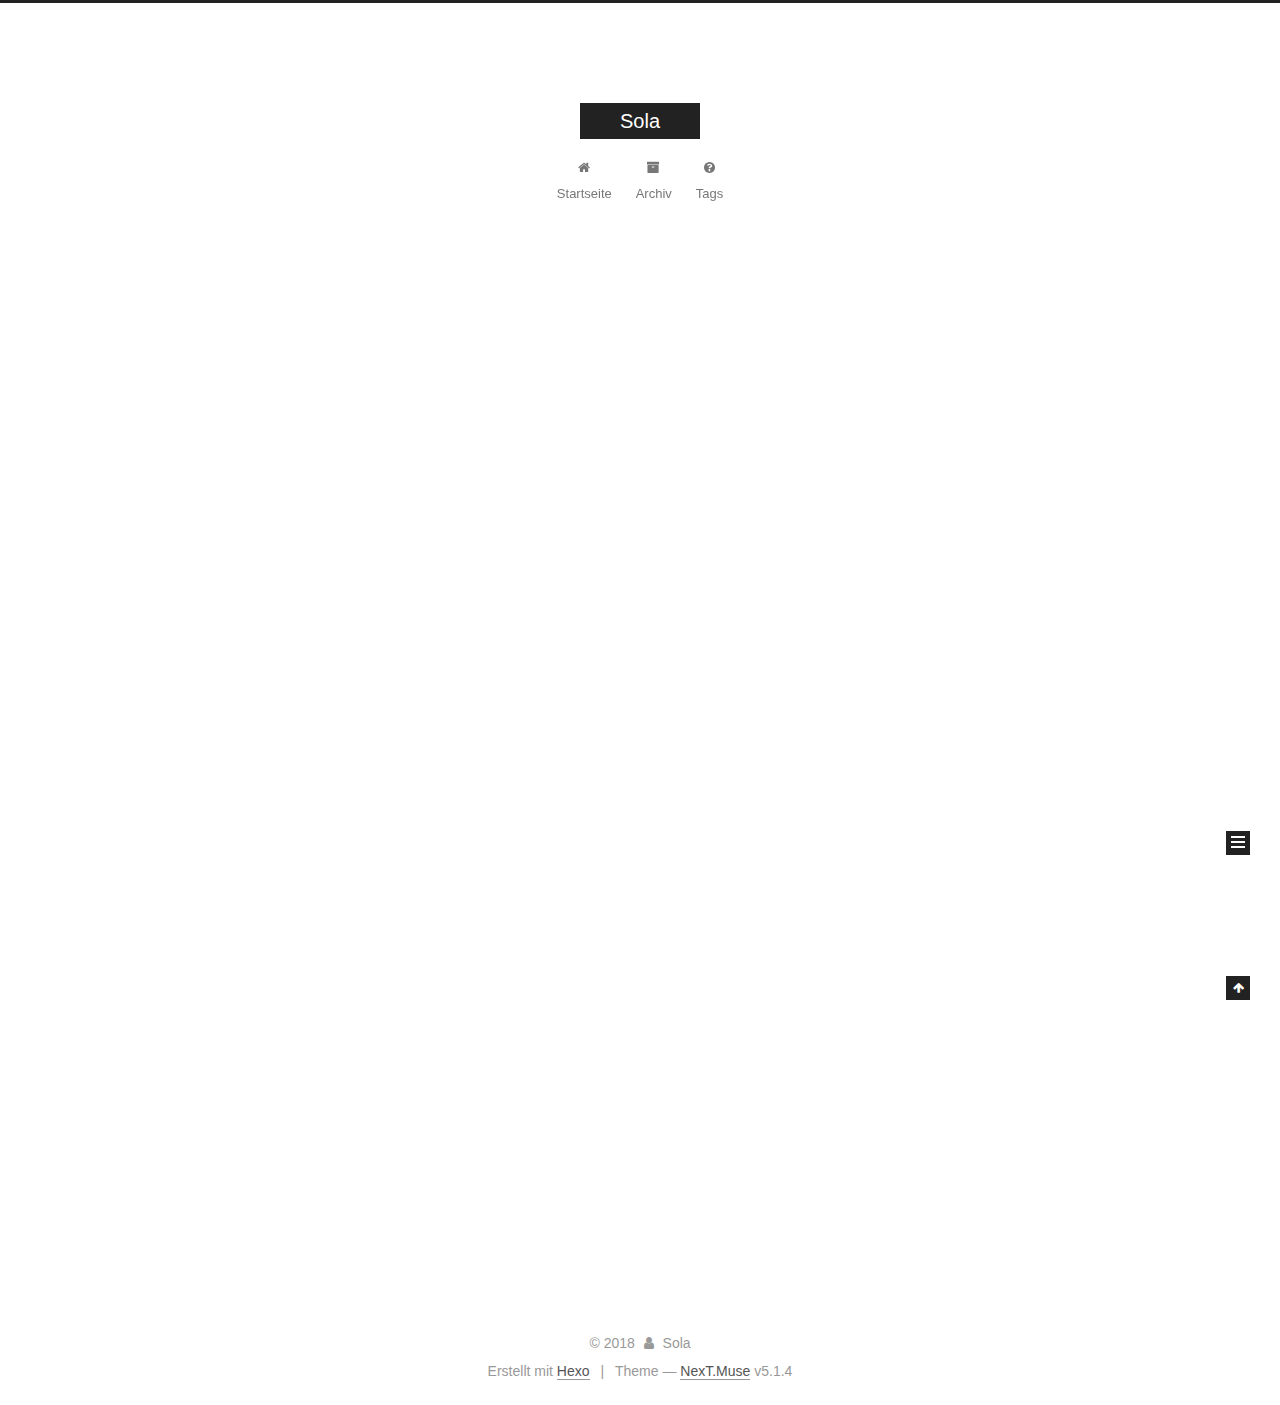
==== commit aba73bc6: "Site updated: 2018-03-05 15:34:34" ====
--- a/index.html
+++ b/index.html
@@ -80,11 +80,11 @@
 
 
 <meta property="og:type" content="website">
-<meta property="og:title" content="Hexo">
-<meta property="og:url" content="https://ryanluoxu.github.io/index.html">
-<meta property="og:site_name" content="Hexo">
+<meta property="og:title" content="Sola">
+<meta property="og:url" content="https://oborozukiyo.github.io/index.html">
+<meta property="og:site_name" content="Sola">
 <meta name="twitter:card" content="summary">
-<meta name="twitter:title" content="Hexo">
+<meta name="twitter:title" content="Sola">
 
 
 
@@ -114,13 +114,13 @@
 
 
 
-  <link rel="canonical" href="https://ryanluoxu.github.io/"/>
-
-
-
-
-
-  <title>Hexo</title>
+  <link rel="canonical" href="https://oborozukiyo.github.io/"/>
+
+
+
+
+
+  <title>Sola</title>
   
 
 
@@ -151,7 +151,7 @@
     <div class="custom-logo-site-title">
       <a href="/"  class="brand" rel="start">
         <span class="logo-line-before"><i></i></span>
-        <span class="site-title">Hexo</span>
+        <span class="site-title">Sola</span>
         <span class="logo-line-after"><i></i></span>
       </a>
     </div>
@@ -195,6 +195,16 @@
           </a>
         </li>
       
+        
+        <li class="menu-item menu-item-tags">
+          <a href="/tags" rel="section">
+            
+              <i class="menu-item-icon fa fa-fw fa-question-circle"></i> <br />
+            
+            Tags
+          </a>
+        </li>
+      
 
       
     </ul>
@@ -228,16 +238,16 @@
   
   
   <div class="post-block">
-    <link itemprop="mainEntityOfPage" href="https://ryanluoxu.github.io/2018/03/04/hello-world/">
+    <link itemprop="mainEntityOfPage" href="https://oborozukiyo.github.io/2018/03/04/hello-world/">
 
     <span hidden itemprop="author" itemscope itemtype="http://schema.org/Person">
-      <meta itemprop="name" content="John Doe">
+      <meta itemprop="name" content="Sola">
       <meta itemprop="description" content="">
       <meta itemprop="image" content="/images/avatar.gif">
     </span>
 
     <span hidden itemprop="publisher" itemscope itemtype="http://schema.org/Organization">
-      <meta itemprop="name" content="Hexo">
+      <meta itemprop="name" content="Sola">
     </span>
 
     
@@ -378,7 +388,7 @@
         <div class="site-overview">
           <div class="site-author motion-element" itemprop="author" itemscope itemtype="http://schema.org/Person">
             
-              <p class="site-author-name" itemprop="name">John Doe</p>
+              <p class="site-author-name" itemprop="name">Sola</p>
               <p class="site-description motion-element" itemprop="description"></p>
           </div>
 
@@ -434,7 +444,7 @@
   <span class="with-love">
     <i class="fa fa-user"></i>
   </span>
-  <span class="author" itemprop="copyrightHolder">John Doe</span>
+  <span class="author" itemprop="copyrightHolder">Sola</span>
 
   
 </div>
--- a/css/main.css
+++ b/css/main.css
@@ -1822,7 +1822,7 @@
   width: 4px;
   height: 4px;
   border-radius: 50%;
-  background: #57feff;
+  background: #067d34;
 }
 .links-of-blogroll {
   font-size: 13px;
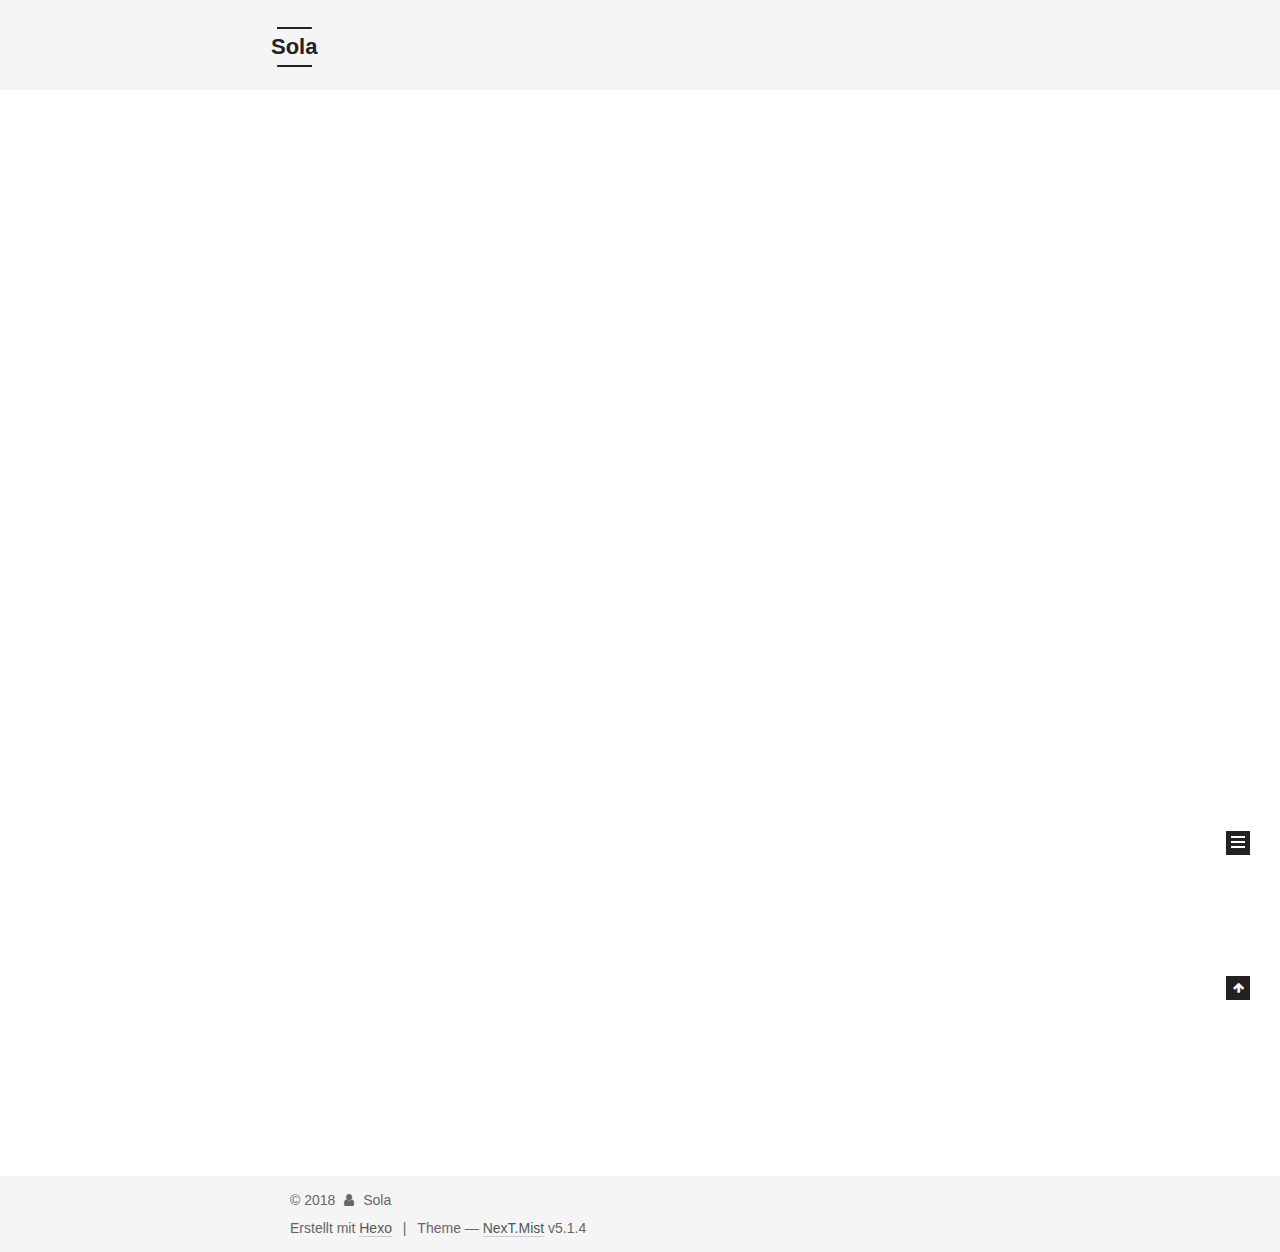
==== commit 69187a30: "Site updated: 2018-03-05 16:06:36" ====
--- a/index.html
+++ b/index.html
@@ -5,7 +5,7 @@
   
 
 
-<html class="theme-next muse use-motion" lang="">
+<html class="theme-next mist use-motion" lang="">
 <head>
   <meta charset="UTF-8"/>
 <meta http-equiv="X-UA-Compatible" content="IE=edge" />
@@ -92,7 +92,7 @@
   var NexT = window.NexT || {};
   var CONFIG = {
     root: '/',
-    scheme: 'Muse',
+    scheme: 'Mist',
     version: '5.1.4',
     sidebar: {"position":"left","display":"post","offset":12,"b2t":false,"scrollpercent":false,"onmobile":false},
     fancybox: true,
@@ -458,7 +458,7 @@
 
 
 
-  <div class="theme-info">Theme &mdash; <a class="theme-link" target="_blank" href="https://github.com/iissnan/hexo-theme-next">NexT.Muse</a> v5.1.4</div>
+  <div class="theme-info">Theme &mdash; <a class="theme-link" target="_blank" href="https://github.com/iissnan/hexo-theme-next">NexT.Mist</a> v5.1.4</div>
 
 
 
--- a/css/main.css
+++ b/css/main.css
@@ -226,51 +226,51 @@
   margin: 20px 0 15px;
 }
 h1 {
+  font-size: 24px;
+}
+@media (max-width: 767px) {
+  h1 {
+    font-size: 20px;
+  }
+}
+h2 {
   font-size: 22px;
 }
 @media (max-width: 767px) {
-  h1 {
+  h2 {
     font-size: 18px;
   }
 }
-h2 {
+h3 {
   font-size: 20px;
 }
 @media (max-width: 767px) {
-  h2 {
+  h3 {
     font-size: 16px;
   }
 }
-h3 {
+h4 {
   font-size: 18px;
 }
 @media (max-width: 767px) {
-  h3 {
+  h4 {
     font-size: 14px;
   }
 }
-h4 {
+h5 {
   font-size: 16px;
 }
 @media (max-width: 767px) {
-  h4 {
+  h5 {
     font-size: 12px;
   }
 }
-h5 {
+h6 {
   font-size: 14px;
 }
 @media (max-width: 767px) {
-  h5 {
+  h6 {
     font-size: 10px;
-  }
-}
-h6 {
-  font-size: 12px;
-}
-@media (max-width: 767px) {
-  h6 {
-    font-size: 8px;
   }
 }
 p {
@@ -940,8 +940,8 @@
   display: inline-block;
   padding: 0 20px;
   font-size: 14px;
-  color: #fff;
-  background: #222;
+  color: #555;
+  background: transparent;
   border: 2px solid #222;
   text-decoration: none;
   border-radius: 0;
@@ -1101,7 +1101,7 @@
 }
 .site-meta {
   margin: 0;
-  text-align: center;
+  text-align: left;
 }
 @media (max-width: 767px) {
   .site-meta {
@@ -1112,12 +1112,12 @@
   position: relative;
   display: inline-block;
   padding: 0 40px;
-  color: #fff;
+  color: #222;
   background: #222;
   border-bottom: none;
 }
 .brand:hover {
-  color: #fff;
+  color: #222;
 }
 .logo {
   display: inline-block;
@@ -1348,7 +1348,7 @@
 .posts-collapse {
   position: relative;
   z-index: 1010;
-  margin-left: 55px;
+  margin-left: 0;
 }
 .posts-collapse::after {
   content: " ";
@@ -1822,7 +1822,7 @@
   width: 4px;
   height: 4px;
   border-radius: 50%;
-  background: #067d34;
+  background: #ffff08;
 }
 .links-of-blogroll {
   font-size: 13px;
@@ -2585,78 +2585,322 @@
 .page-post-detail .comments {
   overflow: hidden;
 }
-@media (max-width: 767px) {
-  .header-inner,
-  .container .main-inner,
+h1,
+h2,
+h3,
+h4,
+h5,
+h6 {
+  margin: 20px 0 10px;
+}
+p {
+  margin: 0 0 25px 0;
+}
+a {
+  border-bottom-color: #ccc;
+}
+hr {
+  margin: 20px 0;
+  height: 2px;
+}
+.main-inner {
+  margin-top: 80px;
+}
+.header {
+  background: #f5f5f5;
+}
+.header-inner {
+  padding: 25px 0 20px;
+}
+.header-inner:before,
+.header-inner:after {
+  content: " ";
+  display: table;
+}
+.header-inner:after {
+  clear: both;
+}
+@media (max-width: 767px) {
+  .header-inner {
+    width: auto;
+    margin-bottom: 50px;
+    padding: 10px;
+  }
+}
+.site-meta {
+  float: left;
+  margin-left: -20px;
+  line-height: normal;
+}
+@media (max-width: 767px) {
+  .site-meta {
+    margin-left: 10px;
+  }
+}
+.site-meta .brand {
+  padding: 2px 1px;
+  background: none;
+}
+@media (max-width: 767px) {
+  .site-meta .brand {
+    display: block;
+  }
+}
+.site-meta .logo {
+  display: none;
+}
+.site-meta .site-title {
+  font-size: 22px;
+  font-weight: bolder;
+}
+@media (max-width: 767px) {
+  .site-meta .site-title {
+    line-height: 34px;
+  }
+}
+.logo-line-before,
+.logo-line-after {
+  display: block;
+  overflow: hidden;
+  margin: 0 auto;
+  width: 75%;
+}
+@media (max-width: 767px) {
+  .logo-line-before,
+  .logo-line-after {
+    display: none;
+  }
+}
+.logo-line-before i,
+.logo-line-after i {
+  position: relative;
+  display: block;
+  height: 2px;
+  background: #222;
+}
+@media (max-width: 767px) {
+  .logo-line-before i,
+  .logo-line-after i {
+    height: 3px;
+  }
+}
+.use-motion .logo-line-before i {
+  left: -100%;
+}
+.use-motion .logo-line-after i {
+  right: -100%;
+}
+.site-subtitle {
+  display: none;
+}
+.site-nav-toggle {
+  position: static;
+  float: right;
+}
+.menu {
+  float: right;
+  margin: 8px 0 0 0;
+}
+@media (max-width: 767px) {
+  .menu {
+    margin: 20px 0 0 0;
+    padding: 0;
+  }
+}
+.menu br {
+  display: none;
+}
+.menu .menu-item {
+  margin: 0;
+}
+@media (max-width: 767px) {
+  .menu .menu-item {
+    display: block;
+  }
+}
+.menu .menu-item a {
+  padding: 0 10px;
+  background: none;
+  border: none;
+  border-radius: 2px;
+  transition-property: background;
+}
+@media (max-width: 767px) {
+  .menu .menu-item a {
+    text-align: left;
+  }
+}
+.menu .menu-item a:hover {
+  background: #e1e1e1;
+}
+.menu a::before {
+  display: none;
+}
+@media (max-width: 767px) {
+  .menu a::before {
+    display: block;
+  }
+}
+@media (max-width: 767px) {
+  .menu {
+    float: none;
+  }
+}
+.site-search form {
+  display: none;
+}
+.posts-expand {
+  padding-top: 0;
+}
+.posts-expand .post-title,
+.posts-expand .post-meta {
+  text-align: left;
+}
+@media (max-width: 767px) {
+  .posts-expand .post-title,
+  .posts-expand .post-meta {
+    text-align: center;
+  }
+}
+.posts-expand .post-eof {
+  display: none;
+}
+.posts-expand .post {
+  margin-top: 120px;
+}
+.posts-expand .post:first-child {
+  margin-top: 0;
+}
+.posts-expand .post-meta {
+  margin-top: 5px;
+  margin-bottom: 20px;
+}
+.posts-expand .post-title {
+  position: relative;
+  font-size: 26px;
+  font-weight: 400;
+}
+@media (max-width: 767px) {
+  .posts-expand .post-title {
+    font-size: 22px;
+  }
+}
+@media (min-width: 1600px) {
+  .posts-expand .post-title {
+    font-size: 26px;
+  }
+}
+.posts-expand .post-title:hover:before {
+  background: #222;
+}
+@media (max-width: 767px) {
+  .posts-expand .post-body {
+    font-size: 12px;
+  }
+}
+.posts-expand .post-body img {
+  margin: 0;
+}
+.posts-expand .post-tags {
+  text-align: left;
+}
+.posts-expand .post-tags a {
+  padding: 1px 5px;
+  background: #f5f5f5;
+  border-bottom: none;
+}
+.posts-expand .post-tags a:hover {
+  background: #ccc;
+}
+.posts-expand .post-nav {
+  margin-top: 40px;
+}
+.post-button {
+  margin-top: 20px;
+  text-align: left;
+}
+.post-button a {
+  padding: 0;
+  font-size: 14px;
+  background: none;
+  border: none;
+  border-bottom: 2px solid #666;
+  transition-property: border;
+}
+@media (max-width: 767px) {
+  .post-button a {
+    font-size: 12px;
+  }
+}
+@media (min-width: 1600px) {
+  .post-button a {
+    font-size: 16px;
+  }
+}
+.post-button a:hover {
+  border-bottom-color: #222;
+}
+.links-of-blogroll-inline .links-of-blogroll-item {
+  display: inline-block;
+}
+.btn {
+  padding: 0 10px;
+  border-width: 2px;
+  border-radius: 0;
+}
+.headband {
+  display: none;
+}
+.site-search {
+  position: relative;
+  float: right;
+  margin-top: 5px;
+  padding-top: 3px;
+}
+@media (max-width: 767px) {
+  .site-search {
+    float: none;
+    padding: 0 10px;
+  }
+}
+@media (max-width: 767px) {
+  .container .main-inner {
+    width: auto;
+  }
+}
+.page-post-detail .post-title,
+.page-post-detail .post-meta {
+  text-align: center;
+}
+.page-post-detail .post-title:before {
+  display: none;
+}
+.page-post-detail .post-meta {
+  margin-bottom: 60px;
+}
+.pagination {
+  margin: 120px 0 0;
+  text-align: left;
+}
+@media (max-width: 767px) {
+  .pagination {
+    margin: 80px 10px 0;
+    text-align: center;
+  }
+}
+.footer {
+  margin-top: 80px;
+  padding: 10px 0;
+  background: #f5f5f5;
+  color: #666;
+}
+.footer-inner {
+  margin: 0 auto;
+  text-align: left;
+}
+@media (max-width: 767px) {
   .footer-inner {
     width: auto;
-  }
-}
-embed {
-  display: block;
-  margin: 0px auto 25px auto;
-}
-.custom-logo .site-meta-headline {
-  text-align: center;
-}
-.custom-logo .brand {
-  background: none;
-}
-.custom-logo .site-title {
-  margin: 10px auto 0;
-  font-size: 24px;
-  color: #222;
-}
-.custom-logo .site-title a {
-  border: none;
-}
-.custom-logo-image {
-  margin: 0 auto;
-  padding: 5px;
-  max-width: 150px;
-  background: #fff;
-}
-@media (max-width: 767px) {
-  .site-nav {
-    position: absolute;
-    left: 0;
-    top: 52px;
-    margin: 0;
-    width: 100%;
-    padding: 0;
-    background: #fff;
-    border-bottom: 1px solid #ddd;
-    z-index: 1050;
-  }
-}
-@media (max-width: 767px) {
-  .menu {
-    text-align: left;
-  }
-}
-@media (max-width: 767px) {
-  .menu .menu-item {
-    display: block;
-    margin: 0 10px;
-    vertical-align: top;
-  }
-}
-@media (max-width: 767px) {
-  .menu .menu-item br {
-    display: none;
-  }
-}
-@media (max-width: 767px) {
-  .menu .menu-item a {
-    padding: 5px 10px;
-  }
-}
-.menu .menu-item .fa {
-  margin-right: 0;
-}
-.site-search form {
-  display: none;
-}
-.links-of-blogroll-inline .links-of-blogroll-item {
-  display: inline-block;
-}
+    text-align: center;
+  }
+}
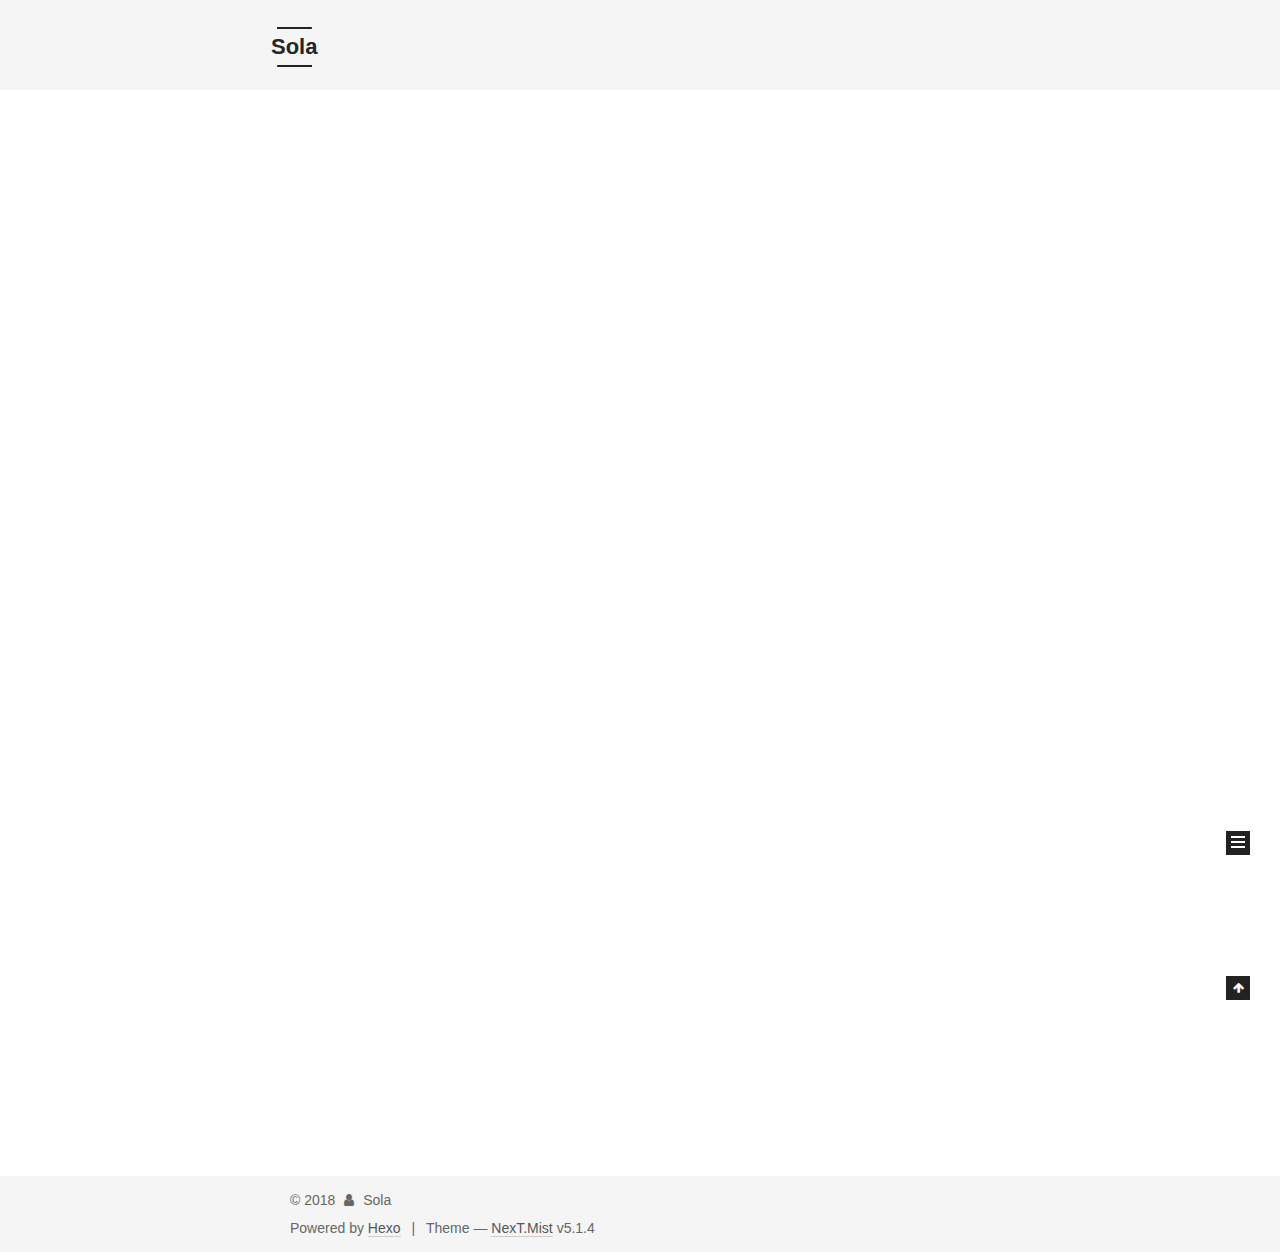
==== commit c300ec6f: "Site updated: 2018-03-05 16:26:12" ====
--- a/index.html
+++ b/index.html
@@ -5,7 +5,7 @@
   
 
 
-<html class="theme-next mist use-motion" lang="">
+<html class="theme-next mist use-motion" lang="en">
 <head>
   <meta charset="UTF-8"/>
 <meta http-equiv="X-UA-Compatible" content="IE=edge" />
@@ -79,12 +79,16 @@
 
 
 
+<meta name="description" content="そらへ">
 <meta property="og:type" content="website">
 <meta property="og:title" content="Sola">
 <meta property="og:url" content="https://oborozukiyo.github.io/index.html">
 <meta property="og:site_name" content="Sola">
+<meta property="og:description" content="そらへ">
+<meta property="og:locale" content="en">
 <meta name="twitter:card" content="summary">
 <meta name="twitter:title" content="Sola">
+<meta name="twitter:description" content="そらへ">
 
 
 
@@ -132,7 +136,7 @@
 
 </head>
 
-<body itemscope itemtype="http://schema.org/WebPage" lang="">
+<body itemscope itemtype="http://schema.org/WebPage" lang="en">
 
   
   
@@ -156,7 +160,7 @@
       </a>
     </div>
       
-        <p class="site-subtitle"></p>
+        <p class="site-subtitle">与其留在别人的记忆里，我更愿成为屋顶上那片只属于你的天空</p>
       
   </div>
 
@@ -181,17 +185,37 @@
             
               <i class="menu-item-icon fa fa-fw fa-home"></i> <br />
             
-            Startseite
+            Home
           </a>
         </li>
       
         
+        <li class="menu-item menu-item-about">
+          <a href="/about" rel="section">
+            
+              <i class="menu-item-icon fa fa-fw fa-question-circle"></i> <br />
+            
+            About
+          </a>
+        </li>
+      
+        
+        <li class="menu-item menu-item-categories">
+          <a href="/categories" rel="section">
+            
+              <i class="menu-item-icon fa fa-fw fa-question-circle"></i> <br />
+            
+            Categories
+          </a>
+        </li>
+      
+        
         <li class="menu-item menu-item-archives">
           <a href="/archives/" rel="section">
             
               <i class="menu-item-icon fa fa-fw fa-archive"></i> <br />
             
-            Archiv
+            Archives
           </a>
         </li>
       
@@ -267,7 +291,7 @@
                 <i class="fa fa-calendar-o"></i>
               </span>
               
-                <span class="post-meta-item-text">Veröffentlicht am</span>
+                <span class="post-meta-item-text">Posted on</span>
               
               <time title="Post created" itemprop="dateCreated datePublished" datetime="2018-03-04T22:25:29+08:00">
                 2018-03-04
@@ -389,7 +413,7 @@
           <div class="site-author motion-element" itemprop="author" itemscope itemtype="http://schema.org/Person">
             
               <p class="site-author-name" itemprop="name">Sola</p>
-              <p class="site-description motion-element" itemprop="description"></p>
+              <p class="site-description motion-element" itemprop="description">そらへ</p>
           </div>
 
           <nav class="site-state motion-element">
@@ -400,7 +424,7 @@
                 <a href="/archives/">
               
                   <span class="site-state-item-count">1</span>
-                  <span class="site-state-item-name">Artikel</span>
+                  <span class="site-state-item-name">posts</span>
                 </a>
               </div>
             
@@ -450,7 +474,7 @@
 </div>
 
 
-  <div class="powered-by">Erstellt mit  <a class="theme-link" target="_blank" href="https://hexo.io">Hexo</a></div>
+  <div class="powered-by">Powered by <a class="theme-link" target="_blank" href="https://hexo.io">Hexo</a></div>
 
 
 
--- a/css/main.css
+++ b/css/main.css
@@ -1822,7 +1822,7 @@
   width: 4px;
   height: 4px;
   border-radius: 50%;
-  background: #ffff08;
+  background: #0dff39;
 }
 .links-of-blogroll {
   font-size: 13px;
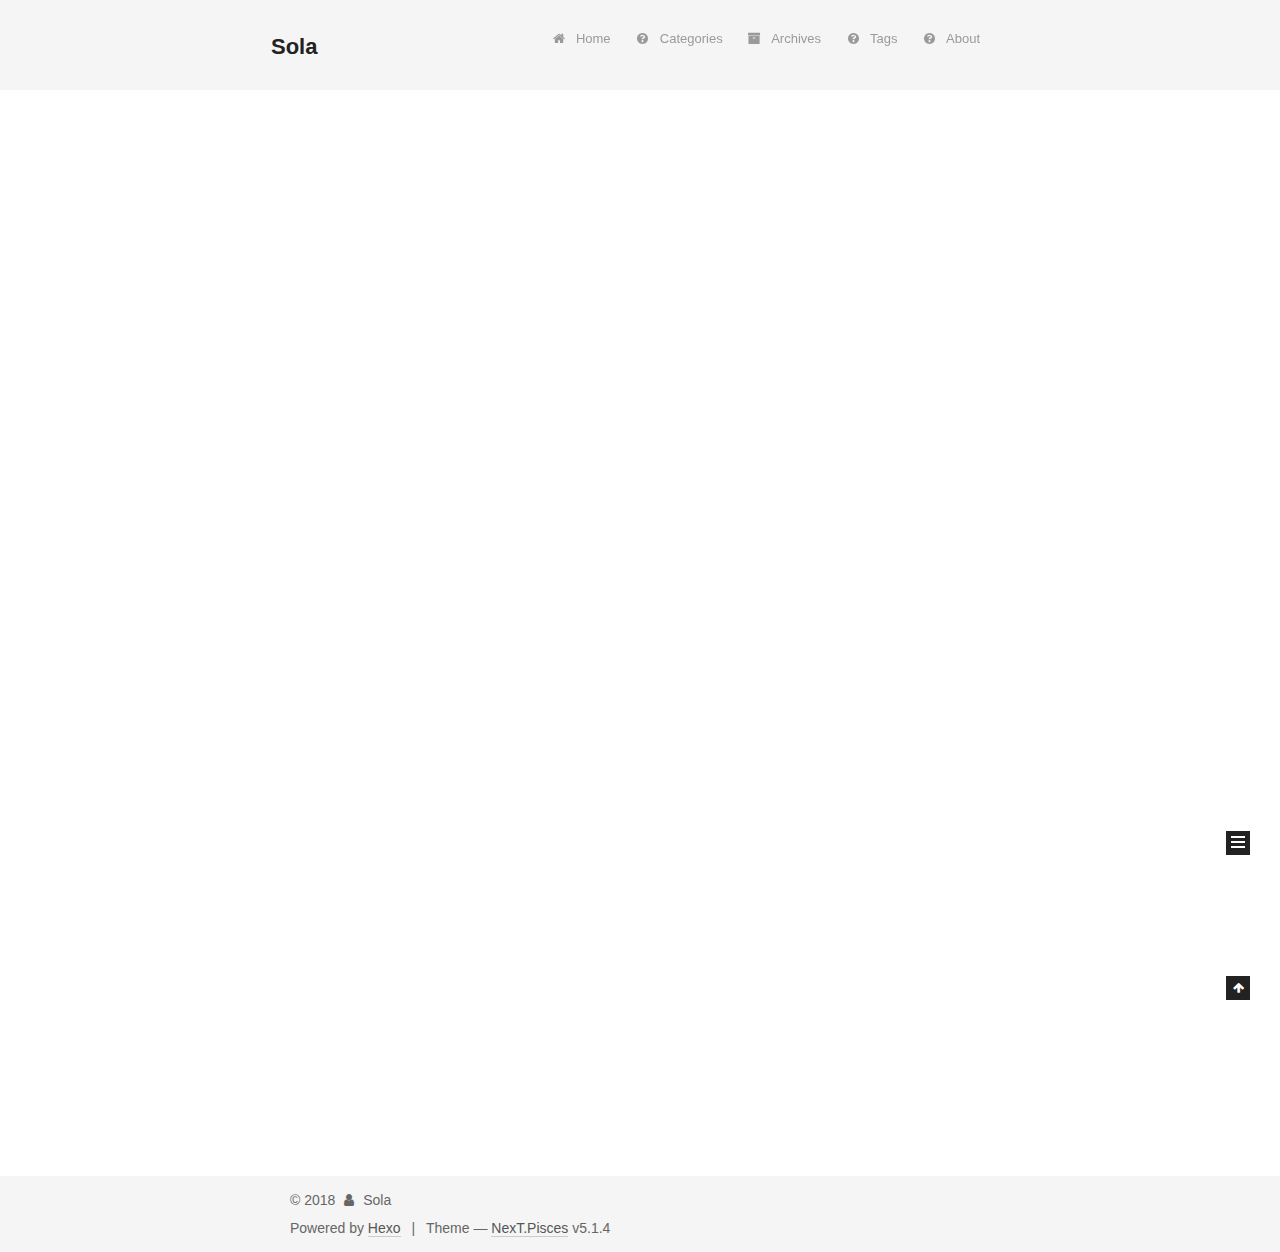
==== commit b3f39c1c: "Site updated: 2018-03-05 16:29:47" ====
--- a/index.html
+++ b/index.html
@@ -5,7 +5,7 @@
   
 
 
-<html class="theme-next mist use-motion" lang="en">
+<html class="theme-next pisces use-motion" lang="en">
 <head>
   <meta charset="UTF-8"/>
 <meta http-equiv="X-UA-Compatible" content="IE=edge" />
@@ -96,7 +96,7 @@
   var NexT = window.NexT || {};
   var CONFIG = {
     root: '/',
-    scheme: 'Mist',
+    scheme: 'Pisces',
     version: '5.1.4',
     sidebar: {"position":"left","display":"post","offset":12,"b2t":false,"scrollpercent":false,"onmobile":false},
     fancybox: true,
@@ -190,16 +190,6 @@
         </li>
       
         
-        <li class="menu-item menu-item-about">
-          <a href="/about" rel="section">
-            
-              <i class="menu-item-icon fa fa-fw fa-question-circle"></i> <br />
-            
-            About
-          </a>
-        </li>
-      
-        
         <li class="menu-item menu-item-categories">
           <a href="/categories" rel="section">
             
@@ -226,6 +216,16 @@
               <i class="menu-item-icon fa fa-fw fa-question-circle"></i> <br />
             
             Tags
+          </a>
+        </li>
+      
+        
+        <li class="menu-item menu-item-about">
+          <a href="/about" rel="section">
+            
+              <i class="menu-item-icon fa fa-fw fa-question-circle"></i> <br />
+            
+            About
           </a>
         </li>
       
@@ -482,7 +482,7 @@
 
 
 
-  <div class="theme-info">Theme &mdash; <a class="theme-link" target="_blank" href="https://github.com/iissnan/hexo-theme-next">NexT.Mist</a> v5.1.4</div>
+  <div class="theme-info">Theme &mdash; <a class="theme-link" target="_blank" href="https://github.com/iissnan/hexo-theme-next">NexT.Pisces</a> v5.1.4</div>
 
 
 
@@ -582,6 +582,13 @@
   
   
 
+
+  <script type="text/javascript" src="/js/src/affix.js?v=5.1.4"></script>
+
+  <script type="text/javascript" src="/js/src/schemes/pisces.js?v=5.1.4"></script>
+
+
+
   
 
   
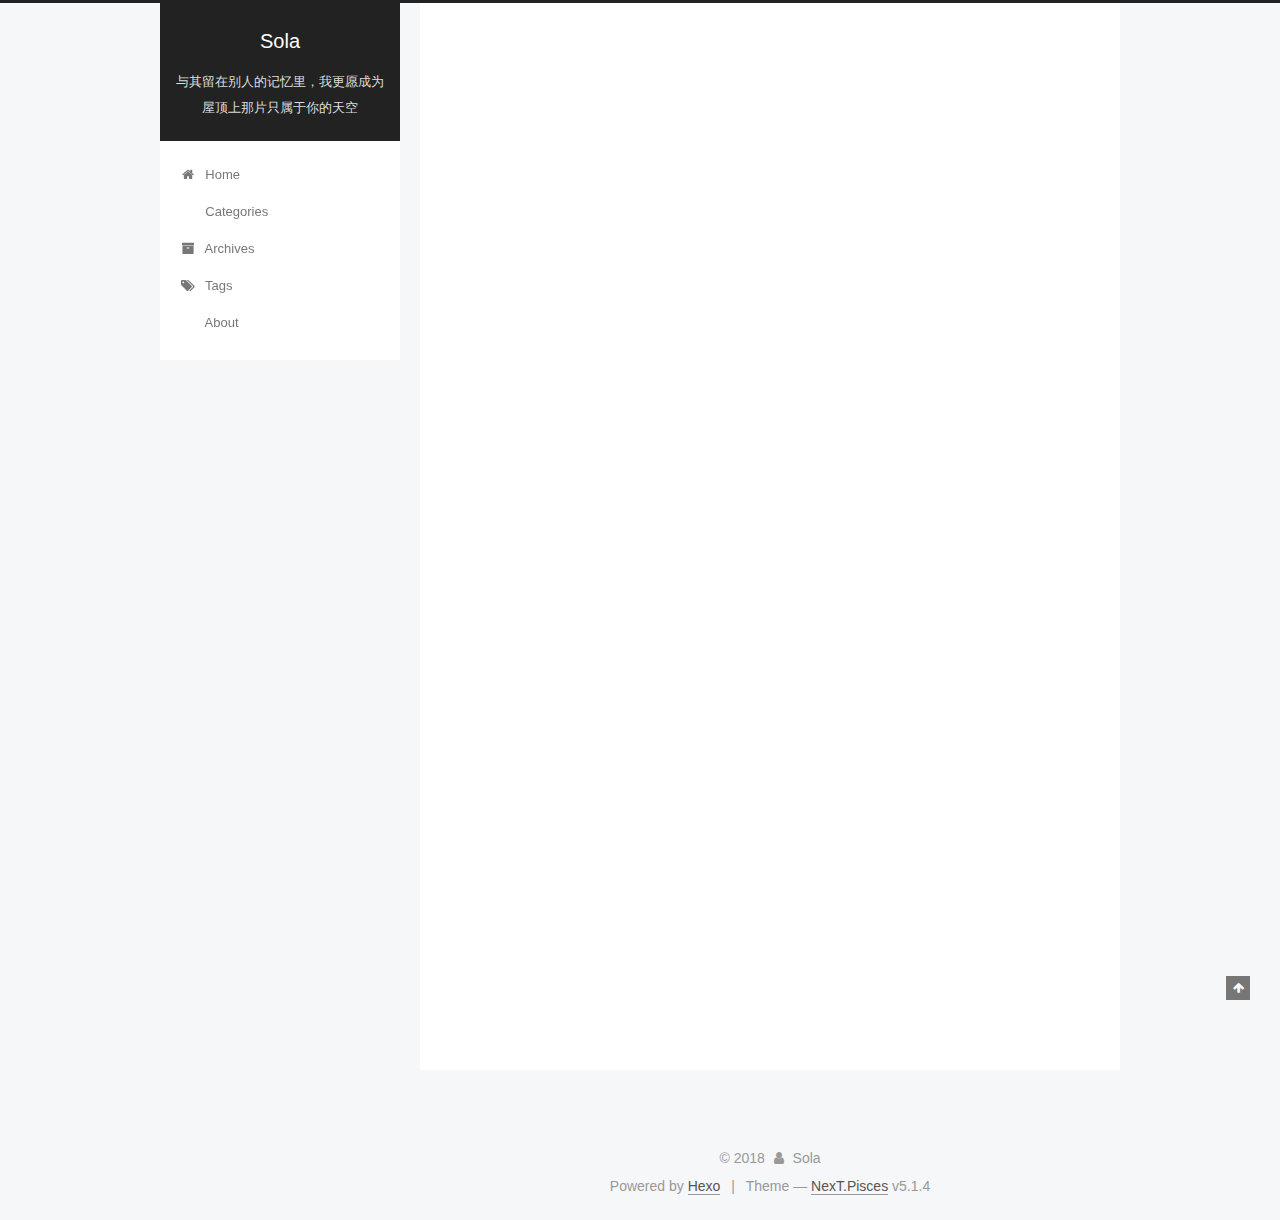
==== commit d41b7706: "Site updated: 2018-03-05 17:06:43" ====
--- a/index.html
+++ b/index.html
@@ -193,7 +193,7 @@
         <li class="menu-item menu-item-categories">
           <a href="/categories" rel="section">
             
-              <i class="menu-item-icon fa fa-fw fa-question-circle"></i> <br />
+              <i class="menu-item-icon fa fa-fw fa-categories"></i> <br />
             
             Categories
           </a>
@@ -213,7 +213,7 @@
         <li class="menu-item menu-item-tags">
           <a href="/tags" rel="section">
             
-              <i class="menu-item-icon fa fa-fw fa-question-circle"></i> <br />
+              <i class="menu-item-icon fa fa-fw fa-tags"></i> <br />
             
             Tags
           </a>
@@ -223,7 +223,7 @@
         <li class="menu-item menu-item-about">
           <a href="/about" rel="section">
             
-              <i class="menu-item-icon fa fa-fw fa-question-circle"></i> <br />
+              <i class="menu-item-icon fa fa-fw fa-about"></i> <br />
             
             About
           </a>
@@ -412,6 +412,10 @@
         <div class="site-overview">
           <div class="site-author motion-element" itemprop="author" itemscope itemtype="http://schema.org/Person">
             
+              <img class="site-author-image" itemprop="image"
+                src="/images/avatar.gif"
+                alt="Sola" />
+            
               <p class="site-author-name" itemprop="name">Sola</p>
               <p class="site-description motion-element" itemprop="description">そらへ</p>
           </div>
--- a/css/main.css
+++ b/css/main.css
@@ -189,7 +189,7 @@
   font-size: 14px;
   line-height: 2;
   color: #555;
-  background: #fff;
+  background: #f5f7f9;
 }
 @media (max-width: 767px) {
   body {
@@ -226,51 +226,51 @@
   margin: 20px 0 15px;
 }
 h1 {
-  font-size: 24px;
+  font-size: 22px;
 }
 @media (max-width: 767px) {
   h1 {
-    font-size: 20px;
+    font-size: 18px;
   }
 }
 h2 {
-  font-size: 22px;
+  font-size: 20px;
 }
 @media (max-width: 767px) {
   h2 {
-    font-size: 18px;
+    font-size: 16px;
   }
 }
 h3 {
-  font-size: 20px;
+  font-size: 18px;
 }
 @media (max-width: 767px) {
   h3 {
-    font-size: 16px;
+    font-size: 14px;
   }
 }
 h4 {
-  font-size: 18px;
+  font-size: 16px;
 }
 @media (max-width: 767px) {
   h4 {
-    font-size: 14px;
+    font-size: 12px;
   }
 }
 h5 {
-  font-size: 16px;
+  font-size: 14px;
 }
 @media (max-width: 767px) {
   h5 {
-    font-size: 12px;
+    font-size: 10px;
   }
 }
 h6 {
-  font-size: 14px;
+  font-size: 12px;
 }
 @media (max-width: 767px) {
   h6 {
-    font-size: 10px;
+    font-size: 8px;
   }
 }
 p {
@@ -653,8 +653,8 @@
 @media (min-width: 992px) {
   .full-image.full-image.full-image.full-image {
     max-width: none;
-    width: 110%;
-    margin: 25px -5%;
+    width: 118%;
+    margin: 0 -9%;
   }
 }
 .blockquote-center,
@@ -941,10 +941,10 @@
   padding: 0 20px;
   font-size: 14px;
   color: #555;
-  background: transparent;
-  border: 2px solid #222;
+  background: #fff;
+  border: 2px solid #555;
   text-decoration: none;
-  border-radius: 0;
+  border-radius: 2px;
   transition-property: background-color;
   transition-duration: 0.2s;
   transition-timing-function: ease-in-out;
@@ -953,8 +953,8 @@
 }
 .btn:hover {
   border-color: #222;
-  color: #222;
-  background: #fff;
+  color: #fff;
+  background: #222;
 }
 .btn +.btn {
   margin: 0 0 8px 8px;
@@ -1066,7 +1066,7 @@
   width: 24px;
   background: #222;
   font-size: 12px;
-  opacity: 1;
+  opacity: 0.6;
   color: #fff;
   cursor: pointer;
   text-align: center;
@@ -1087,7 +1087,7 @@
   }
 }
 .back-to-top.back-to-top-on {
-  bottom: 19px;
+  bottom: 30px;
 }
 .header {
   background: transparent;
@@ -1101,7 +1101,7 @@
 }
 .site-meta {
   margin: 0;
-  text-align: left;
+  text-align: center;
 }
 @media (max-width: 767px) {
   .site-meta {
@@ -1112,12 +1112,12 @@
   position: relative;
   display: inline-block;
   padding: 0 40px;
-  color: #222;
+  color: #fff;
   background: #222;
   border-bottom: none;
 }
 .brand:hover {
-  color: #222;
+  color: #fff;
 }
 .logo {
   display: inline-block;
@@ -1136,7 +1136,7 @@
 .site-subtitle {
   margin-top: 10px;
   font-size: 13px;
-  color: #999;
+  color: #ddd;
 }
 .use-motion .brand {
   opacity: 0;
@@ -1209,7 +1209,8 @@
   transition-timing-function: ease-in-out;
   transition-delay: 0s;
 }
-.menu .menu-item a:hover {
+.menu .menu-item a:hover,
+.menu-item-active a {
   border-bottom-color: #222;
 }
 .menu .menu-item .fa {
@@ -1348,7 +1349,7 @@
 .posts-collapse {
   position: relative;
   z-index: 1010;
-  margin-left: 0;
+  margin-left: 55px;
 }
 .posts-collapse::after {
   content: " ";
@@ -1738,20 +1739,20 @@
   display: block;
   margin: 0 auto;
   padding: 2px;
-  max-width: 96px;
+  max-width: 120px;
   height: auto;
-  border: 2px solid #333;
+  border: 1px solid #eee;
 }
 .site-author-name {
-  margin: 5px 0 0;
+  margin: 0;
   text-align: center;
-  color: #f5f5f5;
-  font-weight: normal;
+  color: #222;
+  font-weight: 600;
 }
 .site-description {
-  margin-top: 5px;
+  margin-top: 0;
   text-align: center;
-  font-size: 14px;
+  font-size: 13px;
   color: #999;
 }
 .site-state {
@@ -1763,7 +1764,7 @@
 .site-state-item {
   display: inline-block;
   padding: 0 15px;
-  border-left: 1px solid #333;
+  border-left: 1px solid #eee;
 }
 .site-state-item:first-child {
   border-left: none;
@@ -1776,11 +1777,11 @@
   text-align: center;
   color: inherit;
   font-weight: 600;
-  font-size: 18px;
+  font-size: 16px;
 }
 .site-state-item-name {
   font-size: 13px;
-  color: inherit;
+  color: #999;
 }
 .feed-link {
   margin-top: 20px;
@@ -1822,7 +1823,7 @@
   width: 4px;
   height: 4px;
   border-radius: 50%;
-  background: #0dff39;
+  background: #9f55f7;
 }
 .links-of-blogroll {
   font-size: 13px;
@@ -1860,7 +1861,7 @@
   color: #555;
 }
 .sidebar-nav li:hover {
-  color: #f5f5f5;
+  color: #fc6423;
 }
 .page-post-detail .sidebar-nav-toc {
   padding: 0 5px;
@@ -1869,11 +1870,11 @@
   margin-left: 10px;
 }
 .sidebar-nav .sidebar-nav-active {
-  color: #87daff;
-  border-bottom-color: #87daff;
+  color: #fc6423;
+  border-bottom-color: #fc6423;
 }
 .sidebar-nav .sidebar-nav-active:hover {
-  color: #87daff;
+  color: #fc6423;
 }
 .sidebar-panel {
   display: none;
@@ -1906,12 +1907,12 @@
   transition-timing-function: ease-in-out;
   transition-delay: 0s;
   transition-property: all;
-  color: #999;
-  border-bottom-color: #555;
+  color: #666;
+  border-bottom-color: #ccc;
 }
 .post-toc ol a:hover {
-  color: #ccc;
-  border-bottom-color: #ccc;
+  color: #000;
+  border-bottom-color: #000;
 }
 .post-toc .nav-item {
   overflow: hidden;
@@ -1933,14 +1934,14 @@
   display: block;
 }
 .post-toc .nav .active > a {
-  color: #87daff;
-  border-bottom-color: #87daff;
+  color: #fc6423;
+  border-bottom-color: #fc6423;
 }
 .post-toc .nav .active-current > a {
-  color: #87daff;
+  color: #fc6423;
 }
 .post-toc .nav .active-current > a:hover {
-  color: #87daff;
+  color: #fc6423;
 }
 .footer {
   font-size: 14px;
@@ -2345,6 +2346,16 @@
   transform: translate(-50%, -50%);
   color: #ccc;
 }
+@media (min-width: 768px) and (max-width: 991px) {
+  .busuanzi-count {
+    width: auto;
+  }
+}
+@media (max-width: 767px) {
+  .busuanzi-count {
+    width: auto;
+  }
+}
 .site-uv,
 .site-pv,
 .page-pv {
@@ -2580,327 +2591,403 @@
   }
 }
 .page-post-detail .sidebar-toggle-line {
-  background: #87daff;
+  background: #fc6423;
 }
 .page-post-detail .comments {
   overflow: hidden;
 }
-h1,
-h2,
-h3,
-h4,
-h5,
-h6 {
-  margin: 20px 0 10px;
-}
-p {
-  margin: 0 0 25px 0;
-}
-a {
-  border-bottom-color: #ccc;
-}
-hr {
-  margin: 20px 0;
-  height: 2px;
-}
-.main-inner {
-  margin-top: 80px;
-}
 .header {
-  background: #f5f5f5;
+  position: relative;
+  margin: 0 auto;
+  width: 960px;
+}
+@media (min-width: 768px) and (max-width: 991px) {
+  .header {
+    width: auto;
+  }
+}
+@media (max-width: 767px) {
+  .header {
+    width: auto;
+  }
 }
 .header-inner {
-  padding: 25px 0 20px;
-}
-.header-inner:before,
-.header-inner:after {
+  position: absolute;
+  top: 0;
+  overflow: hidden;
+  padding: 0;
+  width: 240px;
+  background: #fff;
+  box-shadow: initial;
+  border-radius: initial;
+}
+@media (min-width: 1600px) {
+  .container .header-inner {
+    width: 240px;
+  }
+}
+@media (min-width: 768px) and (max-width: 991px) {
+  .header-inner {
+    position: relative;
+    width: auto;
+    border-radius: initial;
+  }
+}
+@media (max-width: 767px) {
+  .header-inner {
+    position: relative;
+    width: auto;
+    border-radius: initial;
+  }
+}
+.main:before,
+.main:after {
   content: " ";
   display: table;
 }
-.header-inner:after {
+.main:after {
   clear: both;
 }
-@media (max-width: 767px) {
-  .header-inner {
+@media (min-width: 768px) and (max-width: 991px) {
+  .main {
+    padding-bottom: 100px;
+  }
+}
+@media (max-width: 767px) {
+  .main {
+    padding-bottom: 100px;
+  }
+}
+.container .main-inner {
+  width: 960px;
+}
+@media (min-width: 768px) and (max-width: 991px) {
+  .container .main-inner {
     width: auto;
-    margin-bottom: 50px;
-    padding: 10px;
-  }
+  }
+}
+@media (max-width: 767px) {
+  .container .main-inner {
+    width: auto;
+  }
+}
+.content-wrap {
+  float: right;
+  box-sizing: border-box;
+  padding: 40px;
+  width: 700px;
+  background: #fff;
+  min-height: 700px;
+  box-shadow: initial;
+  border-radius: initial;
+}
+@media (min-width: 768px) and (max-width: 991px) {
+  .content-wrap {
+    width: 100%;
+    padding: 20px;
+    border-radius: initial;
+  }
+}
+@media (max-width: 767px) {
+  .content-wrap {
+    width: 100%;
+    padding: 20px;
+    min-height: auto;
+    border-radius: initial;
+  }
+}
+.sidebar {
+  position: static;
+  float: left;
+  margin-top: 300px;
+  width: 240px;
+  background: #f5f7f9;
+  box-shadow: none;
+}
+@media (min-width: 768px) and (max-width: 991px) {
+  .sidebar {
+    display: none;
+  }
+}
+@media (max-width: 767px) {
+  .sidebar {
+    display: none;
+  }
+}
+.sidebar-toggle {
+  display: none;
+}
+.footer-inner {
+  width: 960px;
+  padding-left: 260px;
+}
+@media (min-width: 768px) and (max-width: 991px) {
+  .footer-inner {
+    width: auto;
+    padding-left: 0 !important;
+    padding-right: 0 !important;
+  }
+}
+@media (max-width: 767px) {
+  .footer-inner {
+    width: auto;
+    padding-left: 0 !important;
+    padding-right: 0 !important;
+  }
+}
+.sidebar-position-right .header-inner {
+  right: 0;
+}
+.sidebar-position-right .content-wrap {
+  float: left;
+}
+.sidebar-position-right .sidebar {
+  float: right;
+}
+.sidebar-position-right .footer-inner {
+  padding-left: 0;
+  padding-right: 260px;
+}
+.site-brand-wrapper {
+  position: relative;
 }
 .site-meta {
-  float: left;
-  margin-left: -20px;
-  line-height: normal;
-}
-@media (max-width: 767px) {
+  padding: 20px 0;
+  color: #fff;
+  background: #222;
+}
+@media (min-width: 768px) and (max-width: 991px) {
   .site-meta {
-    margin-left: 10px;
-  }
-}
-.site-meta .brand {
-  padding: 2px 1px;
+    box-shadow: 0 0 16px rgba(0,0,0,0.5);
+  }
+}
+@media (max-width: 767px) {
+  .site-meta {
+    box-shadow: 0 0 16px rgba(0,0,0,0.5);
+  }
+}
+.brand {
+  padding: 0;
   background: none;
 }
-@media (max-width: 767px) {
-  .site-meta .brand {
-    display: block;
-  }
-}
-.site-meta .logo {
-  display: none;
-}
-.site-meta .site-title {
-  font-size: 22px;
-  font-weight: bolder;
-}
-@media (max-width: 767px) {
-  .site-meta .site-title {
-    line-height: 34px;
-  }
-}
-.logo-line-before,
-.logo-line-after {
-  display: block;
-  overflow: hidden;
-  margin: 0 auto;
-  width: 75%;
-}
-@media (max-width: 767px) {
-  .logo-line-before,
-  .logo-line-after {
-    display: none;
-  }
-}
-.logo-line-before i,
-.logo-line-after i {
-  position: relative;
-  display: block;
-  height: 2px;
-  background: #222;
-}
-@media (max-width: 767px) {
-  .logo-line-before i,
-  .logo-line-after i {
-    height: 3px;
-  }
-}
-.use-motion .logo-line-before i {
-  left: -100%;
-}
-.use-motion .logo-line-after i {
-  right: -100%;
+.brand:hover {
+  color: #fff;
 }
 .site-subtitle {
-  display: none;
-}
-.site-nav-toggle {
-  position: static;
-  float: right;
-}
-.menu {
-  float: right;
-  margin: 8px 0 0 0;
-}
-@media (max-width: 767px) {
-  .menu {
-    margin: 20px 0 0 0;
-    padding: 0;
-  }
-}
-.menu br {
-  display: none;
-}
-.menu .menu-item {
-  margin: 0;
-}
-@media (max-width: 767px) {
-  .menu .menu-item {
-    display: block;
-  }
-}
-.menu .menu-item a {
-  padding: 0 10px;
-  background: none;
-  border: none;
-  border-radius: 2px;
-  transition-property: background;
-}
-@media (max-width: 767px) {
-  .menu .menu-item a {
-    text-align: left;
-  }
-}
-.menu .menu-item a:hover {
-  background: #e1e1e1;
-}
-.menu a::before {
-  display: none;
-}
-@media (max-width: 767px) {
-  .menu a::before {
-    display: block;
-  }
-}
-@media (max-width: 767px) {
-  .menu {
-    float: none;
-  }
+  margin: 10px 10px 0;
+  font-weight: initial;
 }
 .site-search form {
   display: none;
 }
-.posts-expand {
-  padding-top: 0;
-}
-.posts-expand .post-title,
-.posts-expand .post-meta {
+.site-nav {
+  border-top: none;
+}
+@media (min-width: 768px) and (max-width: 991px) {
+  .site-nav {
+    display: none !important;
+  }
+}
+@media (min-width: 768px) and (max-width: 991px) {
+  .site-nav-on {
+    display: block !important;
+  }
+}
+.menu .menu-item {
+  display: block;
+  margin: 0;
+}
+.menu .menu-item a {
+  position: relative;
+  box-sizing: border-box;
+  padding: 5px 20px;
   text-align: left;
-}
-@media (max-width: 767px) {
-  .posts-expand .post-title,
-  .posts-expand .post-meta {
-    text-align: center;
-  }
-}
-.posts-expand .post-eof {
+  line-height: inherit;
+  transition-property: background-color;
+  transition-duration: 0.2s;
+  transition-timing-function: ease-in-out;
+  transition-delay: 0s;
+}
+.menu .menu-item a:hover,
+.menu-item-active a {
+  background: #f9f9f9;
+  border-bottom-color: #fff;
+}
+.menu .menu-item br {
   display: none;
 }
-.posts-expand .post {
-  margin-top: 120px;
-}
-.posts-expand .post:first-child {
+.menu-item-active a:after {
+  content: " ";
+  position: absolute;
+  top: 50%;
+  margin-top: -3px;
+  right: 15px;
+  width: 6px;
+  height: 6px;
+  border-radius: 50%;
+  background-color: #bbb;
+}
+.btn-bar {
+  background-color: #fff;
+}
+.site-nav-toggle {
+  left: 20px;
+  top: 50%;
+  -webkit-transform: translateY(-50%);
+  -webkit-transform: translateY(-50%);
+  -moz-transform: translateY(-50%);
+  -ms-transform: translateY(-50%);
+  -o-transform: translateY(-50%);
+  transform: translateY(-50%);
+}
+@media (min-width: 768px) and (max-width: 991px) {
+  .site-nav-toggle {
+    display: block;
+  }
+}
+.use-motion .sidebar .motion-element {
+  opacity: 1;
+}
+.sidebar {
+  margin-left: -100%;
+  right: auto;
+  bottom: auto;
+  -webkit-transform: none;
+}
+.sidebar-inner {
+  box-sizing: border-box;
+  width: 240px;
+  color: #555;
+  background: #fff;
+  box-shadow: initial;
+  border-radius: initial;
+  opacity: 0;
+}
+.sidebar-inner.affix {
+  position: fixed;
+  top: 12px;
+}
+.sidebar-inner.affix-bottom {
+  position: absolute;
+}
+.site-overview {
+  text-align: left;
+}
+.site-author:before,
+.site-author:after {
+  content: " ";
+  display: table;
+}
+.site-author:after {
+  clear: both;
+}
+.sidebar a {
+  color: #555;
+}
+.sidebar a:hover {
+  color: #222;
+}
+.site-state-item {
+  padding: 0 10px;
+}
+.links-of-author-item a:before {
+  display: none;
+}
+.links-of-author-item a {
+  border-bottom: none;
+  text-decoration: underline;
+}
+.feed-link {
+  border-top: 1px dotted #ccc;
+  border-bottom: 1px dotted #ccc;
+  text-align: center;
+}
+.feed-link a {
+  display: block;
+  color: #fc6423;
+  border: none;
+}
+.feed-link a:hover {
+  background: none;
+  color: #e34603;
+}
+.feed-link a:hover i {
+  color: #e34603;
+}
+.links-of-author {
+  display: flex;
+  flex-wrap: wrap;
+  justify-content: center;
+}
+.links-of-author-item {
+  margin: 5px 0 0;
+  width: 50%;
+}
+.links-of-author-item a {
+  max-width: 216px;
+  box-sizing: border-box;
+  display: inline-block;
+  margin-right: 0;
+  margin-bottom: 0;
+  padding: 0 5px;
+  overflow: hidden;
+  white-space: nowrap;
+  text-overflow: ellipsis;
+}
+.links-of-author-item a {
+  display: block;
+  text-decoration: none;
+}
+.links-of-author-item a:hover {
+  border-radius: 4px;
+  background: #eee;
+}
+.links-of-author-item .fa {
+  margin-right: 2px;
+  font-size: 16px;
+}
+.links-of-author-item .fa-globe {
+  font-size: 15px;
+}
+.links-of-blogroll {
+  text-align: center;
+  margin-top: 20px;
+  padding: 3px 0 0;
+  border-top: 1px dotted #ccc;
+}
+.links-of-blogroll-title {
   margin-top: 0;
 }
-.posts-expand .post-meta {
-  margin-top: 5px;
-  margin-bottom: 20px;
-}
-.posts-expand .post-title {
-  position: relative;
-  font-size: 26px;
-  font-weight: 400;
-}
-@media (max-width: 767px) {
-  .posts-expand .post-title {
-    font-size: 22px;
-  }
-}
-@media (min-width: 1600px) {
-  .posts-expand .post-title {
-    font-size: 26px;
-  }
-}
-.posts-expand .post-title:hover:before {
-  background: #222;
-}
-@media (max-width: 767px) {
-  .posts-expand .post-body {
-    font-size: 12px;
-  }
-}
-.posts-expand .post-body img {
-  margin: 0;
-}
-.posts-expand .post-tags {
-  text-align: left;
-}
-.posts-expand .post-tags a {
-  padding: 1px 5px;
-  background: #f5f5f5;
-  border-bottom: none;
-}
-.posts-expand .post-tags a:hover {
-  background: #ccc;
-}
-.posts-expand .post-nav {
-  margin-top: 40px;
-}
-.post-button {
-  margin-top: 20px;
-  text-align: left;
-}
-.post-button a {
+.links-of-blogroll-item {
   padding: 0;
-  font-size: 14px;
-  background: none;
-  border: none;
-  border-bottom: 2px solid #666;
-  transition-property: border;
-}
-@media (max-width: 767px) {
-  .post-button a {
-    font-size: 12px;
-  }
-}
-@media (min-width: 1600px) {
-  .post-button a {
-    font-size: 16px;
-  }
-}
-.post-button a:hover {
-  border-bottom-color: #222;
+}
+.links-of-blogroll-inline:before,
+.links-of-blogroll-inline:after {
+  content: " ";
+  display: table;
+}
+.links-of-blogroll-inline:after {
+  clear: both;
 }
 .links-of-blogroll-inline .links-of-blogroll-item {
-  display: inline-block;
-}
-.btn {
-  padding: 0 10px;
-  border-width: 2px;
-  border-radius: 0;
-}
-.headband {
-  display: none;
-}
-.site-search {
-  position: relative;
-  float: right;
-  margin-top: 5px;
-  padding-top: 3px;
-}
-@media (max-width: 767px) {
-  .site-search {
-    float: none;
-    padding: 0 10px;
-  }
-}
-@media (max-width: 767px) {
-  .container .main-inner {
-    width: auto;
-  }
-}
-.page-post-detail .post-title,
-.page-post-detail .post-meta {
-  text-align: center;
-}
-.page-post-detail .post-title:before {
-  display: none;
-}
-.page-post-detail .post-meta {
-  margin-bottom: 60px;
-}
-.pagination {
-  margin: 120px 0 0;
-  text-align: left;
-}
-@media (max-width: 767px) {
-  .pagination {
-    margin: 80px 10px 0;
-    text-align: center;
-  }
-}
-.footer {
-  margin-top: 80px;
-  padding: 10px 0;
-  background: #f5f5f5;
-  color: #666;
-}
-.footer-inner {
-  margin: 0 auto;
-  text-align: left;
-}
-@media (max-width: 767px) {
-  .footer-inner {
-    width: auto;
-    text-align: center;
-  }
-}
+  margin: 5px 0 0;
+  width: 50%;
+  display: inline-block;
+  width: unset;
+}
+.links-of-blogroll-inline .links-of-blogroll-item a {
+  max-width: 216px;
+  box-sizing: border-box;
+  display: inline-block;
+  margin-right: 0;
+  margin-bottom: 0;
+  padding: 0 5px;
+  overflow: hidden;
+  white-space: nowrap;
+  text-overflow: ellipsis;
+}
+@media (max-width: 767px) {
+  .post-body {
+    text-align: justify;
+  }
+}
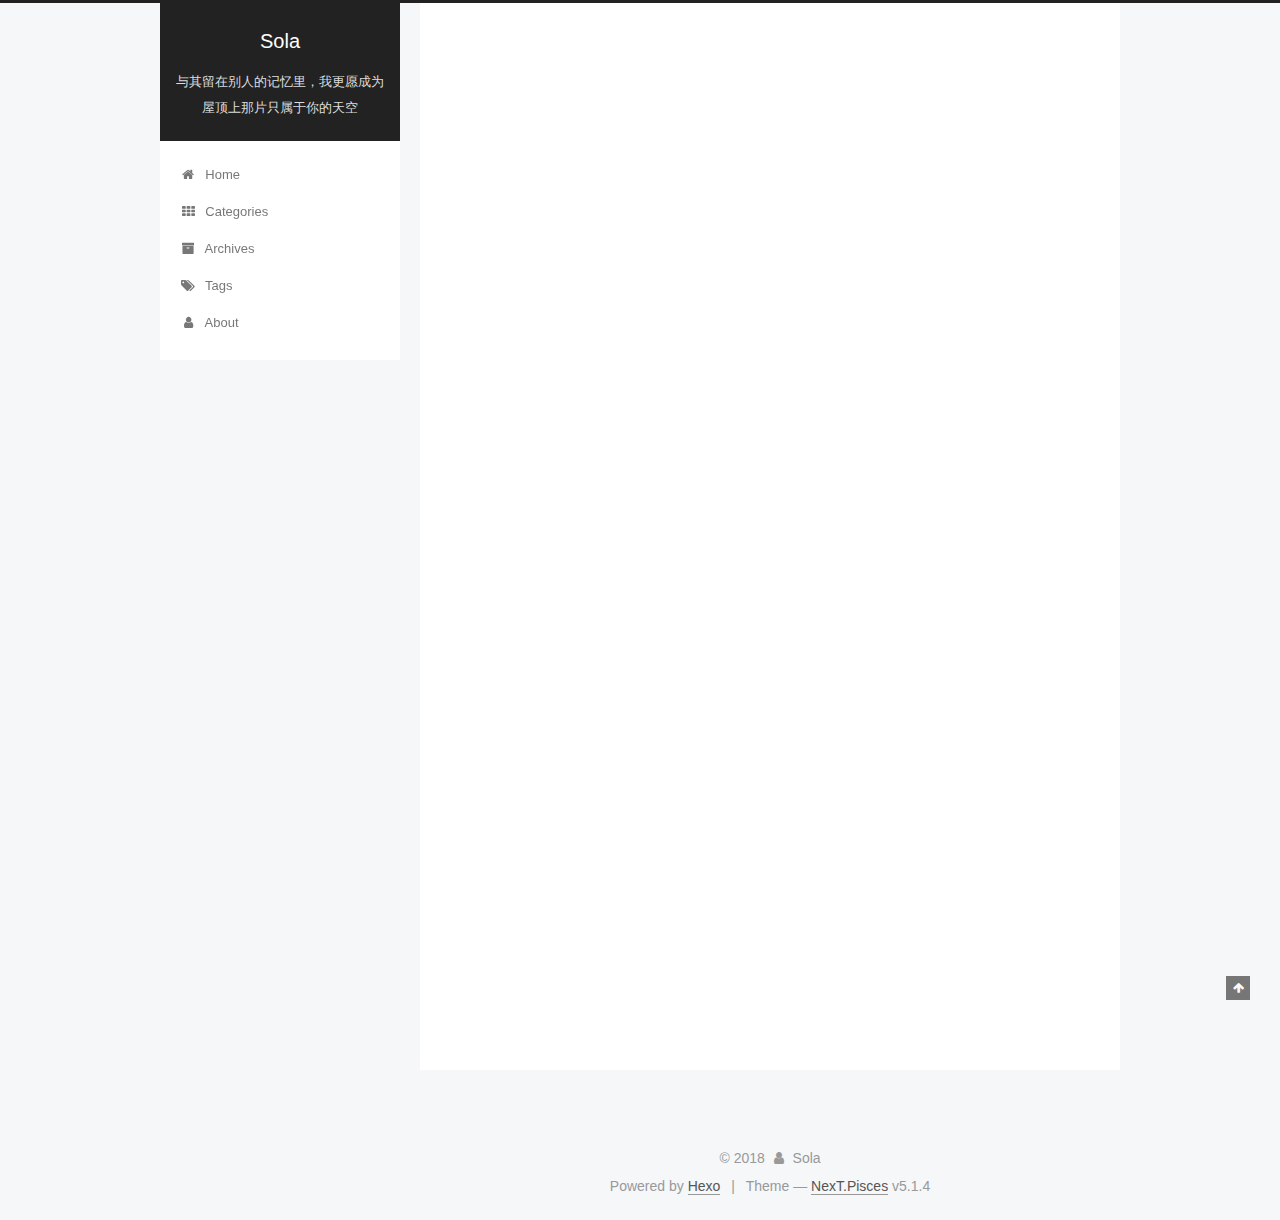
==== commit 7f5b7705: "Site updated: 2018-03-05 18:36:27" ====
--- a/index.html
+++ b/index.html
@@ -193,7 +193,7 @@
         <li class="menu-item menu-item-categories">
           <a href="/categories" rel="section">
             
-              <i class="menu-item-icon fa fa-fw fa-categories"></i> <br />
+              <i class="menu-item-icon fa fa-fw fa-th"></i> <br />
             
             Categories
           </a>
@@ -223,7 +223,7 @@
         <li class="menu-item menu-item-about">
           <a href="/about" rel="section">
             
-              <i class="menu-item-icon fa fa-fw fa-about"></i> <br />
+              <i class="menu-item-icon fa fa-fw fa-user"></i> <br />
             
             About
           </a>
--- a/css/main.css
+++ b/css/main.css
@@ -1823,7 +1823,7 @@
   width: 4px;
   height: 4px;
   border-radius: 50%;
-  background: #9f55f7;
+  background: #1d463b;
 }
 .links-of-blogroll {
   font-size: 13px;
